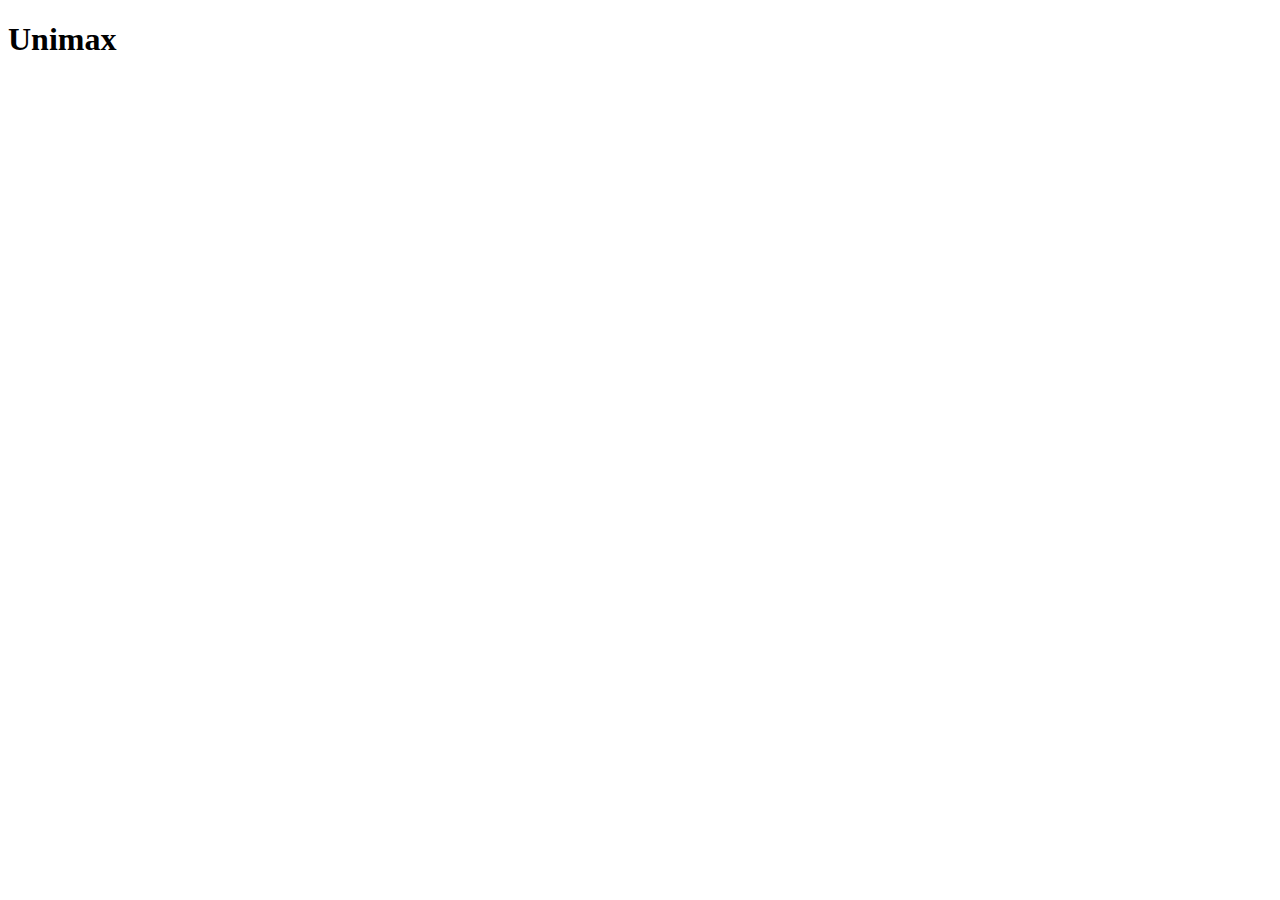
==== index.html @ d5f66c18 "測試建立" ====
<!DOCTYPE html>
<html lang="zh-TW">
<head>
	<meta charset="UTF-8">
	<meta http-equiv="X-UA-Compatible" content="IE=edge">
	<meta name="viewport" content="width=device-width, initial-scale=1.0, user-scalable=no">
	<meta name="description" content="網頁描述內容">
	<meta name="keywords" content="網頁關鍵字內容">
	<title>Unimax</title>

	<meta property="og:type" content="website">
	<meta property="og:title" content="">
	<meta property="og:description" content="">
	<meta property="og:image" content="">
	<meta property="og:url" content="">

</head>
<body>
	<h1>Unimax</h1>
</body>
</html>
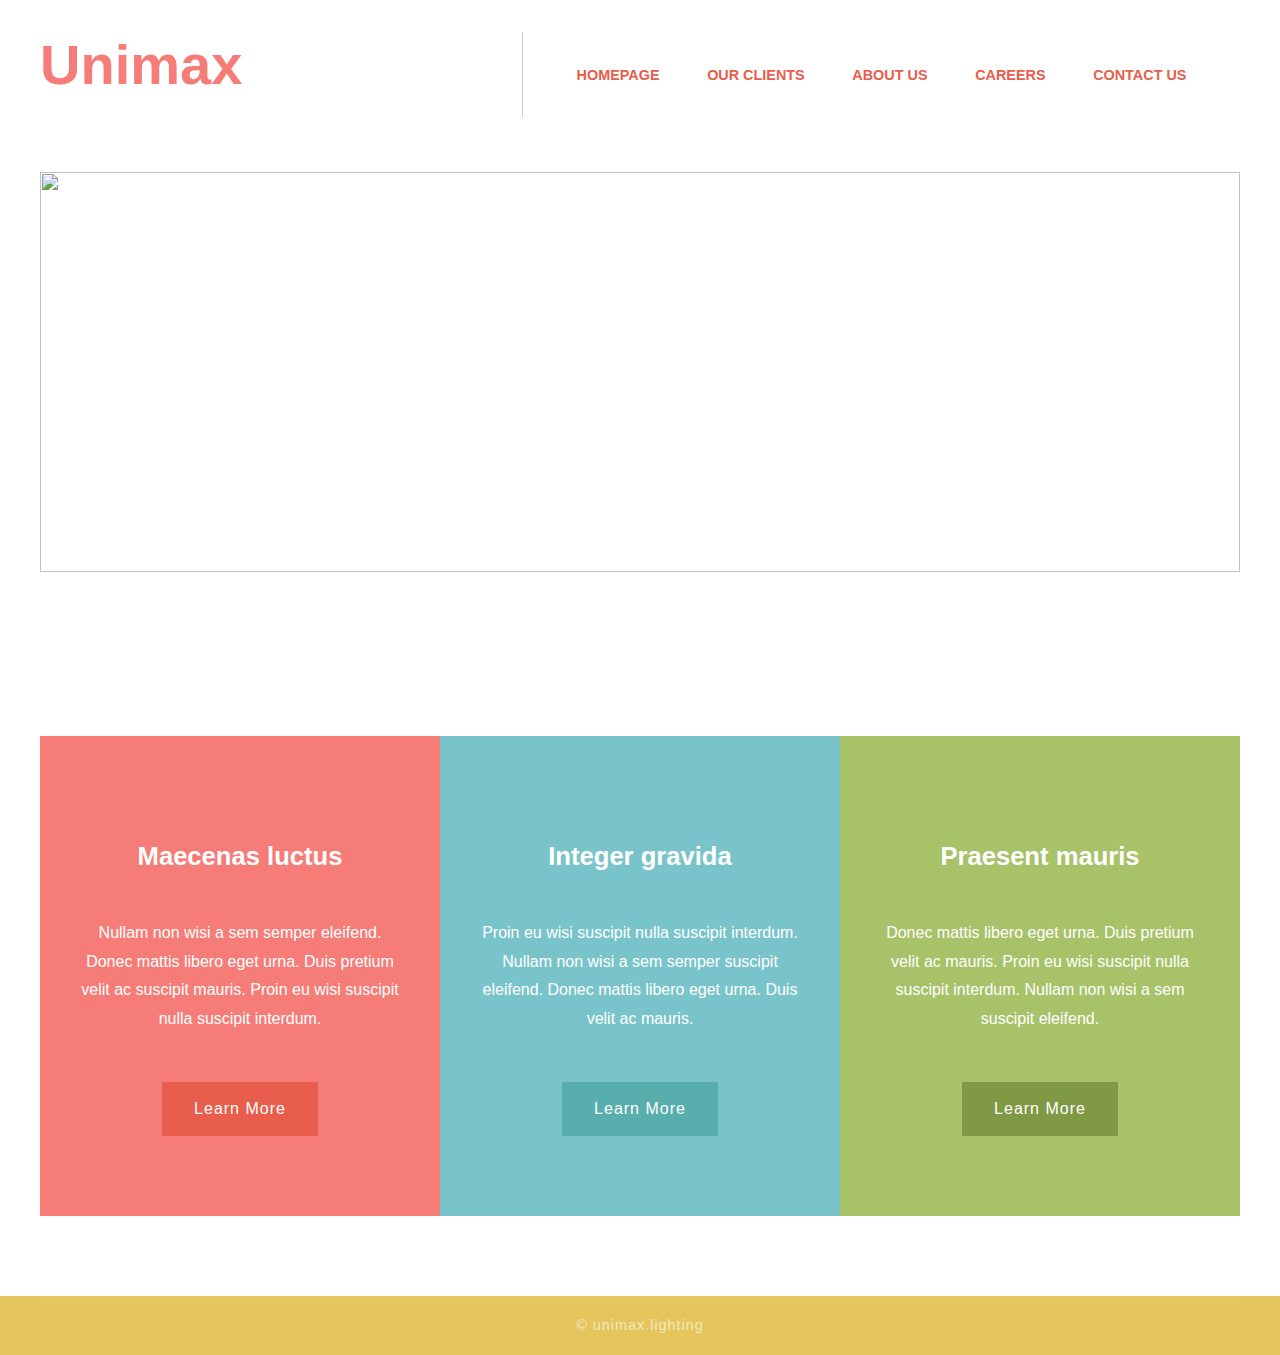
==== commit 9ab8bfd5: "Add files via upload" ====
--- a/index.html
+++ b/index.html
@@ -1,21 +1,63 @@
-<!DOCTYPE html>
-<html lang="zh-TW">
-<head>
-	<meta charset="UTF-8">
-	<meta http-equiv="X-UA-Compatible" content="IE=edge">
-	<meta name="viewport" content="width=device-width, initial-scale=1.0, user-scalable=no">
-	<meta name="description" content="網頁描述內容">
-	<meta name="keywords" content="網頁關鍵字內容">
-	<title>Unimax</title>
-
-	<meta property="og:type" content="website">
-	<meta property="og:title" content="">
-	<meta property="og:description" content="">
-	<meta property="og:image" content="">
-	<meta property="og:url" content="">
-
-</head>
-<body>
-	<h1>Unimax</h1>
-</body>
-</html>+<!DOCTYPE html>
+<html>
+<head>
+	<meta charset="UTF-8">
+	<meta http-equiv="X-UA-Compatible" content="IE=edge">
+	<meta name="viewport" content="width=device-width, initial-scale=1.0, user-scalable=no">
+	<meta name="description" content="提供最好的燈泡">
+	<meta name="keywords" content="Unimax, 美克斯, LED, 省電燈泡, 環保">
+	<title>Unimax</title>
+	<link rel="stylesheet" type="text/css" href="default.css">
+</head>
+<body>
+<div id="header-wrapper">
+	<div id="header" class="container">
+		<div id="logo">
+			<h1><a href="#">Unimax</a></h1>
+		</div>
+		<div id="menu">
+			<ul>
+				<!--  class="current_page_item" -->
+				<li><a href="#" accesskey="1" title="">Homepage</a></li>
+				<li><a href="#" accesskey="2" title="">Our Clients</a></li>
+				<li><a href="#" accesskey="3" title="">About Us</a></li>
+				<li><a href="#" accesskey="4" title="">Careers</a></li>
+				<li><a href="#" accesskey="5" title="">Contact Us</a></li>
+			</ul>
+		</div>
+	</div>
+	<div id="banner" class="container"><img src="images/banner.jpg" width="1200" height="400" alt="" /></div>
+</div>
+
+<div class="wrapper">
+	<div id="three-column" class="container">
+		<div id="tbox1">
+			<div class="title">
+				<h2>Maecenas luctus</h2>
+			</div>
+			<p>Nullam non wisi a sem semper eleifend. Donec mattis libero eget urna. Duis pretium velit ac suscipit mauris. Proin eu wisi suscipit nulla suscipit interdum.</p>
+			<a href="#" class="button">Learn More</a>
+		</div>
+		<div id="tbox2">
+			<div class="title">
+				<h2>Integer gravida</h2>
+			</div>
+			<p>Proin eu wisi suscipit nulla suscipit interdum. Nullam non wisi a sem semper suscipit eleifend. Donec mattis libero eget urna. Duis  velit ac mauris.</p>
+			<a href="#" class="button">Learn More</a>
+		</div>
+		<div id="tbox3">
+			<div class="title">
+				<h2>Praesent mauris</h2>
+			</div>
+			<p>Donec mattis libero eget urna. Duis pretium velit ac mauris. Proin eu wisi suscipit nulla suscipit interdum. Nullam non wisi a sem suscipit  eleifend.</p>
+			<a href="#" class="button">Learn More</a>
+		</div>
+	</div>
+</div>
+
+<div id="copyright" class="container">
+	<p>&copy; unimax.lighting</p>
+
+</div>
+</body>
+</html>
--- a/default.css
+++ b/default.css
@@ -0,0 +1,818 @@
+	html, body
+	{
+		height: 100%;
+	}
+
+	body
+	{
+		margin: 0px;
+		padding: 0px;
+		background: #E4C65D;
+		font-family: 'Questrial', sans-serif;
+		font-size: 12pt;
+		color: rgba(0,0,0,.6);
+	}
+
+
+	h1, h2, h3
+	{
+		margin: 0;
+		padding: 0;
+		color: #404040;
+	}
+
+	p, ol, ul
+	{
+		margin-top: 0;
+	}
+
+	ol, ul
+	{
+		padding: 0;
+		list-style: none;
+	}
+
+	p
+	{
+		line-height: 180%;
+	}
+
+	strong
+	{
+	}
+
+	a
+	{
+		color: #E85D4B;
+	}
+
+	a:hover
+	{
+		text-decoration: none;
+	}
+
+
+	.container
+	{
+		margin: 0px auto;
+		width: 1200px;
+	}
+
+
+/*********************************************************************************/
+/* Form Style                                                                    */
+/*********************************************************************************/
+
+		form
+		{
+		}
+
+			form label
+			{
+				display: block;
+				text-align: left;
+				margin-bottom: 0.5em;
+			}
+
+			form .submit
+			{
+				margin-top: 2em;
+				line-height: 1.5em;
+				font-size: 1.3em;
+			}
+
+			form input.text,
+			form select,
+			form textarea
+			{
+				position: relative;
+				-webkit-appearance: none;
+				display: block;
+				border: 0;
+				background: #fff;
+				background: rgba(255,255,255,0.75);
+				width: 100%;
+				border-radius: 0.50em;
+				margin: 1em 0em;
+				padding: 1.50em 1em;
+				box-shadow: inset 0 0.1em 0.1em 0 rgba(0,0,0,0.05);
+				border: solid 1px rgba(0,0,0,0.15);
+				-moz-transition: all 0.35s ease-in-out;
+				-webkit-transition: all 0.35s ease-in-out;
+				-o-transition: all 0.35s ease-in-out;
+				-ms-transition: all 0.35s ease-in-out;
+				transition: all 0.35s ease-in-out;
+				font-size: 1em;
+				outline: none;
+			}
+
+				form input.text:hover,
+				form select:hover,
+				form textarea:hover
+				{
+				}
+
+				form input.text:focus,
+				form select:focus,
+				form textarea:focus
+				{
+					box-shadow: 0 0 2px 1px #E0E0E0;
+					background: #fff;
+				}
+
+				form textarea
+				{
+					min-height: 12em;
+				}
+
+				form .formerize-placeholder
+				{
+					color: #555 !important;
+				}
+
+				form ::-webkit-input-placeholder
+				{
+					color: #555 !important;
+				}
+
+				form :-moz-placeholder
+				{
+					color: #555 !important;
+				}
+
+				form ::-moz-placeholder
+				{
+					color: #555 !important;
+				}
+
+				form :-ms-input-placeholder
+				{
+					color: #555 !important;
+				}
+
+				form ::-moz-focus-inner
+				{
+					border: 0;
+				}
+
+
+/*********************************************************************************/
+/* Image Style                                                                   */
+/*********************************************************************************/
+
+	.image
+	{
+		display: inline-block;
+		border: 1px solid rgba(0,0,0,.1);
+	}
+
+	.image img
+	{
+		display: block;
+		width: 100%;
+	}
+
+	.image-full
+	{
+		display: block;
+		width: 100%;
+		margin: 0 0 3em 0;
+	}
+
+	.image-left
+	{
+		float: left;
+		margin: 0 2em 2em 0;
+	}
+
+	.image-centered
+	{
+		display: block;
+		margin: 0 0 2em 0;
+	}
+
+	.image-centered img
+	{
+		margin: 0 auto;
+		width: auto;
+	}
+
+/*********************************************************************************/
+/* List Styles                                                                   */
+/*********************************************************************************/
+
+	ul.style1
+	{
+	}
+
+
+/*********************************************************************************/
+/* Social Icon Styles                                                            */
+/*********************************************************************************/
+
+	ul.contact
+	{
+		margin: 0;
+		padding: 2em 0em 0em 0em;
+		list-style: none;
+	}
+
+	ul.contact li
+	{
+		display: inline-block;
+		padding: 0em 0.10em;
+		font-size: 1em;
+	}
+
+	ul.contact li span
+	{
+		display: none;
+		margin: 0;
+		padding: 0;
+	}
+
+	ul.contact li a
+	{
+		color: #FFF;
+	}
+
+	ul.contact li a:before
+	{
+		display: inline-block;
+		background: #E2AD1C;
+		width: 40px;
+		height: 40px;
+		line-height: 40px;
+		text-align: center;
+		color: #FFFFFF;
+	}
+
+
+/*********************************************************************************/
+/* Button Style                                                                  */
+/*********************************************************************************/
+
+	.button
+	{
+		display: inline-block;
+		margin-top: 2em;
+		padding: 0.8em 2em;
+		background: #E85D4B;
+		line-height: 1.8em;
+		letter-spacing: 1px;
+		text-decoration: none;
+		font-size: 1em;
+		color: #FFF;
+	}
+
+	.button:before
+	{
+		display: inline-block;
+		background: #8DCB89;
+		margin-right: 1em;
+		width: 40px;
+		height: 40px;
+		line-height: 40px;
+		border-radius: 20px;
+		text-align: center;
+		color: #272925;
+	}
+
+	.button-small
+	{
+	}
+
+/*********************************************************************************/
+/* Heading Titles                                                                */
+/*********************************************************************************/
+
+	.title
+	{
+		margin-bottom: 3em;
+	}
+
+	.title h2
+	{
+		font-size: 2.8em;
+	}
+
+	.title .byline
+	{
+		font-size: 1.1em;
+		color: #6F6F6F;
+	}
+
+/*********************************************************************************/
+/* Header                                                                        */
+/*********************************************************************************/
+
+	#header-wrapper
+	{
+		overflow: hidden;
+		padding: 2em 0em;
+		background: #FFF;
+	}
+
+	#header
+	{
+		position: relative;
+	}
+
+/*********************************************************************************/
+/* Logo                                                                          */
+/*********************************************************************************/
+
+	#logo
+	{
+	}
+
+	#logo h1
+	{
+		display: inline-block;
+		margin-bottom: 0.20em;
+		font-size: 3.5em;
+	}
+
+	#logo a
+	{
+		text-decoration: none;
+		color: #F67C78;
+	}
+
+	#logo span
+	{
+		padding-right: 0.5em;
+		text-transform: uppercase;
+		font-size: 0.90em;
+		color: #F67C78;
+}
+
+	#logo span a
+	{
+		color: #F67C78;
+	}
+
+
+
+/*********************************************************************************/
+/* Menu                                                                          */
+/*********************************************************************************/
+
+	#menu
+	{
+		position: absolute;
+		right: 0;
+		top: 0;
+		border-left: 1px solid rgba(0,0,0,.2);
+	}
+
+	#menu ul
+	{
+		display: inline-block;
+		padding: 1em 2em 0em 2em;
+		text-align: center;
+	}
+
+	#menu li
+	{
+		display: inline-block;
+	}
+
+	#menu li a, #menu li span
+	{
+		display: inline-block;
+		padding: 1.3em 1.5em;
+		text-decoration: none;
+		font-size: 0.90em;
+		font-weight: 600;
+		text-transform: uppercase;
+		outline: 0;
+	}
+
+	#menu li:hover a, #menu li.active a, #menu li.active span
+	{
+	}
+
+	#menu .current_page_item a
+	{
+		background: #F67C78;
+		color: #FFF;
+	}
+
+
+/*********************************************************************************/
+/* Banner                                                                        */
+/*********************************************************************************/
+
+	#banner
+	{
+		padding: 4em 0em 3em 0em;
+	}
+
+/*********************************************************************************/
+/* Wrapper                                                                       */
+/*********************************************************************************/
+
+
+	.wrapper
+	{
+		overflow: hidden;
+		padding: 5em 0em 5em 0em;
+		background: #FFF;
+	}
+
+	#wrapper1
+	{
+		background: #FFF;
+	}
+
+	#wrapper2
+	{
+		overflow: hidden;
+		background: #F3F3F3;
+		padding: 5em 0em;
+	}
+
+/*********************************************************************************/
+/* Welcome                                                                       */
+/*********************************************************************************/
+
+	#welcome
+	{
+		overflow: hidden;
+		width: 1000px;
+		padding: 8em 100px 0em 100px;
+		text-align: center;
+		color: rgba(0,0,0,0.6);
+	}
+
+	#welcome .content
+	{
+		padding: 0em 8em;
+	}
+
+	#welcome .title h2
+	{
+		color: rgba(0,0,0,0.8);
+	}
+
+	#welcome a,
+	#welcome strong
+	{
+		color: rgba(0,0,0,0.8);
+	}
+
+/*********************************************************************************/
+/* Page                                                                          */
+/*********************************************************************************/
+
+	#page-wrapper
+	{
+		overflow: hidden;
+		background: #F3F3F3;
+		padding: 5em 0em;
+	}
+
+	#page
+	{
+	}
+
+	#page .title h2
+	{
+		font-size: 1.60em;
+	}
+
+
+/*********************************************************************************/
+/* Content                                                                       */
+/*********************************************************************************/
+
+	#content
+	{
+		float: left;
+		width: 700px;
+		padding-right: 100px;
+		border-right: 1px solid rgba(0,0,0,.1);
+	}
+
+/*********************************************************************************/
+/* Sidebar                                                                       */
+/*********************************************************************************/
+
+	#sidebar
+	{
+		float: right;
+		width: 350px;
+	}
+
+	#sidebar h3
+	{
+		padding-bottom: .50em;
+		font-weight: 300;
+	}
+
+	#sidebar .section
+	{
+		margin-top: 3em;
+	}
+
+/*********************************************************************************/
+/* Footer                                                                        */
+/*********************************************************************************/
+
+	#footer
+	{
+		text-align: center;
+	}
+
+
+	#footer .title span
+	{
+		color: rgba(255,255,255,0.4);
+	}
+
+/*********************************************************************************/
+/* Copyright                                                                     */
+/*********************************************************************************/
+
+	#copyright
+	{
+		overflow: hidden;
+		padding: 1em 0em;
+		border-top: 1px solid rgba(255,255,255,0.08);
+		text-align: center;
+	}
+
+	#copyright p
+	{
+		margin: 0;
+		letter-spacing: 1px;
+		font-size: 0.90em;
+		color: rgba(255,255,255,0.6);
+	}
+
+	#copyright a
+	{
+		text-decoration: none;
+		color: rgba(255,255,255,0.8);
+	}
+
+/*********************************************************************************/
+/* Newsletter                                                                    */
+/*********************************************************************************/
+
+	#newsletter
+	{
+		overflow: hidden;
+		padding: 8em 0em;
+		background: #EDEDED;
+		text-align: center;
+	}
+
+	#newsletter .title h2
+	{
+		color: rgba(0,0,0,0.8);
+	}
+
+	#newsletter .content
+	{
+		width: 600px;
+		margin: 0px auto;
+	}
+
+/*********************************************************************************/
+/* Portfolio                                                                     */
+/*********************************************************************************/
+
+	#portfolio
+	{
+	}
+
+	#portfolio .box
+	{
+		text-align: center;
+		color: rgba(0,0,0,0.5);
+	}
+
+	#portfolio h3
+	{
+		display: block;
+		padding-bottom: 1em;
+		font-size: 1em;
+		color: rgba(0,0,0,0.6);
+	}
+
+	#portfolio .title
+	{
+		text-align: center;
+	}
+
+	#portfolio .title h2
+	{
+		color: rgba(0,0,0,0.8);
+	}
+
+	.column1,
+	.column2,
+	.column3,
+	.column4
+	{
+		width: 282px;
+	}
+
+	.column1,
+	.column2,
+	.column3
+	{
+		float: left;
+		margin-right: 24px;
+	}
+
+	.column4
+	{
+		float: right;
+	}
+
+/*********************************************************************************/
+/* Three Columns                                                                 */
+/*********************************************************************************/
+
+	#three-column
+	{
+		overflow: hidden;
+		text-align: center;
+		color: #FFF;
+	}
+
+	#three-column h2
+	{
+		margin: 1em 0em;
+		font-size: 1.5em;
+		font-weight: 700;
+	}
+
+	#three-column .icon
+	{
+		position: relative;
+		display: block;
+		margin: 0px auto 0.80em auto;
+		background: none;
+		line-height: 150px;
+		font-size: 4em;
+		width: 150px;
+		height: 150px;
+		border-radius: 100px;
+		border: 6px solid #67128F;
+		text-align: center;
+		color: #FFF;
+
+	}
+
+	#three-column #tbox1,
+	#three-column #tbox2,
+	#three-column #tbox3
+	{
+		float: left;
+		width: 320px;
+		padding: 80px 40px 80px 40px;
+	}
+
+	#three-column #tbox1
+	{
+		background: #F67C78;
+	}
+
+	#three-column #tbox1 .button
+	{
+		background: #E85D4B;
+	}
+
+	#three-column #tbox2
+	{
+		background: #79C4CA;
+	}
+
+	#three-column #tbox2 .button
+	{
+		background: #57AEAD;
+	}
+
+	#three-column #tbox3
+	{
+		background: #A8C269;
+	}
+
+	#three-column #tbox3 .button
+	{
+		background: #809944;
+	}
+
+	#three-column .title
+	{
+		text-align: center;
+	}
+
+	#three-column .title h2
+	{
+		font-size: 1.60em;
+		color: #FFF;
+	}
+
+	#three-column .title .byline
+	{
+		padding-top: 0.50em;
+		font-size: 0.90em;
+		color: #858585;
+	}
+
+	#three-column .arrow-down
+	{
+		border-top-color: #292929;
+	}
+
+
+	ul.tools
+	{
+		margin: 0;
+		padding: 0em 0em 0em 0em;
+		list-style: none;
+	}
+
+	ul.tools li
+	{
+		display: inline-block;
+		padding: 0em .2em;
+		font-size: 4em;
+	}
+
+	ul.tools li span
+	{
+		display: none;
+		margin: 0;
+		padding: 0;
+	}
+
+	ul.tools li a
+	{
+		color: #FFF;
+	}
+
+	ul.tools li a:before
+	{
+		display: inline-block;
+		background: #1ABC9C;
+		width: 120px;
+		height: 120px;
+		border-radius: 50%;
+		line-height: 120px;
+		text-align: center;
+		color: #FFFFFF;
+	}
+
+		ul.default
+		{
+			list-style: none;
+			margin: 0;
+			padding: 0;
+		}
+
+			ul.default li
+			{
+				display: block;
+				padding-top: 0.60em;
+			}
+
+				ul.default li:first-child
+				{
+					padding-top: 0;
+				}
+
+			ul.default a
+			{
+				text-decoration: none;
+				color: #888787;
+			}
+
+				ul.default a:hover
+				{
+					text-decoration: underline;
+				}
+
+	#two-column
+	{
+		padding-top: 3em;
+	}
+
+	#two-column .box1
+	{
+		float: left;
+		width: 320px;
+		border-right: 1px solid rgba(0,0,0,.1);
+	}
+
+	#two-column .box2
+	{
+		float: right;
+		width: 300px;
+	}
+
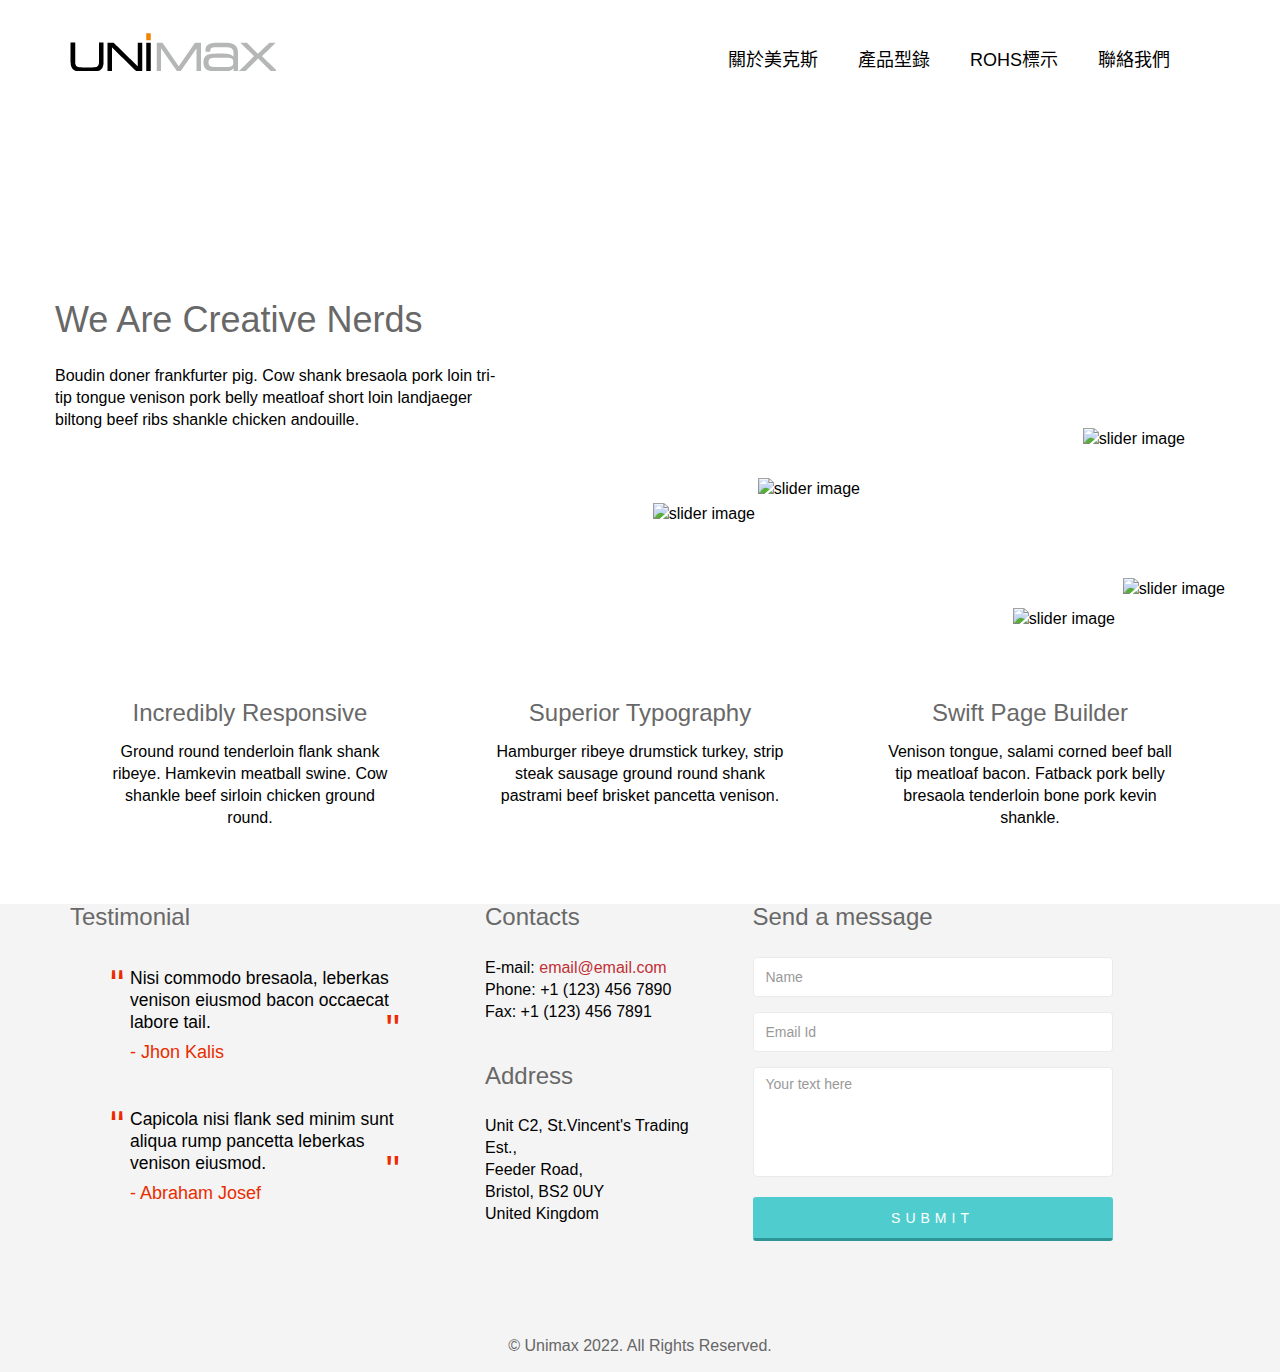
==== commit 3e9cca6b: "feat: rohs, copyright" ====
--- a/index.html
+++ b/index.html
@@ -1,63 +1,227 @@
 <!DOCTYPE html>
-<html>
+<html lang="zh-TW">
 <head>
 	<meta charset="UTF-8">
 	<meta http-equiv="X-UA-Compatible" content="IE=edge">
 	<meta name="viewport" content="width=device-width, initial-scale=1.0, user-scalable=no">
-	<meta name="description" content="提供最好的燈泡">
-	<meta name="keywords" content="Unimax, 美克斯, LED, 省電燈泡, 環保">
-	<title>Unimax</title>
-	<link rel="stylesheet" type="text/css" href="default.css">
-</head>
+	<meta name="description" content="提供最優秀的LED相關商品">
+	<meta name="keywords" content="unimax, 美克斯, LED, 燈泡, 檯燈">
+	<title>Unimax 美克斯</title>
+	<meta property="og:type" content="website">
+	<meta property="og:title" content="Unimax 美克斯">
+	<meta property="og:description" content="提供最優秀的LED相關商品">
+	<meta property="og:image" content="http://unimax.lighting/images/fb.jpg">
+	<meta property="og:url" content="http://unimax.lighting/">
+
+	<link href="https://maxcdn.bootstrapcdn.com/bootstrap/3.3.7/css/bootstrap.min.css" rel="stylesheet">
+	<link href="css/animate.min.css" rel="stylesheet">
+	<link href="css/main.css" rel="stylesheet">
+	<link href="css/responsive.css" rel="stylesheet">
+
+	<!--[if lt IE 9]>
+		<script src="js/html5shiv.js"></script>
+		<script src="js/respond.min.js"></script>
+	<![endif]-->
+	<link rel="shortcut icon" href="images/ico/favicon.ico">
+	<link rel="apple-touch-icon-precomposed" sizes="72x72" href="images/ico/apple-touch-icon-72-precomposed.png">
+	<link rel="apple-touch-icon-precomposed" href="images/ico/apple-touch-icon-57-precomposed.png">
+</head><!--/head-->
+
 <body>
-<div id="header-wrapper">
-	<div id="header" class="container">
-		<div id="logo">
-			<h1><a href="#">Unimax</a></h1>
-		</div>
-		<div id="menu">
-			<ul>
-				<!--  class="current_page_item" -->
-				<li><a href="#" accesskey="1" title="">Homepage</a></li>
-				<li><a href="#" accesskey="2" title="">Our Clients</a></li>
-				<li><a href="#" accesskey="3" title="">About Us</a></li>
-				<li><a href="#" accesskey="4" title="">Careers</a></li>
-				<li><a href="#" accesskey="5" title="">Contact Us</a></li>
-			</ul>
-		</div>
-	</div>
-	<div id="banner" class="container"><img src="images/banner.jpg" width="1200" height="400" alt="" /></div>
-</div>
-
-<div class="wrapper">
-	<div id="three-column" class="container">
-		<div id="tbox1">
-			<div class="title">
-				<h2>Maecenas luctus</h2>
-			</div>
-			<p>Nullam non wisi a sem semper eleifend. Donec mattis libero eget urna. Duis pretium velit ac suscipit mauris. Proin eu wisi suscipit nulla suscipit interdum.</p>
-			<a href="#" class="button">Learn More</a>
-		</div>
-		<div id="tbox2">
-			<div class="title">
-				<h2>Integer gravida</h2>
-			</div>
-			<p>Proin eu wisi suscipit nulla suscipit interdum. Nullam non wisi a sem semper suscipit eleifend. Donec mattis libero eget urna. Duis  velit ac mauris.</p>
-			<a href="#" class="button">Learn More</a>
-		</div>
-		<div id="tbox3">
-			<div class="title">
-				<h2>Praesent mauris</h2>
-			</div>
-			<p>Donec mattis libero eget urna. Duis pretium velit ac mauris. Proin eu wisi suscipit nulla suscipit interdum. Nullam non wisi a sem suscipit  eleifend.</p>
-			<a href="#" class="button">Learn More</a>
-		</div>
-	</div>
-</div>
-
-<div id="copyright" class="container">
-	<p>&copy; unimax.lighting</p>
-
-</div>
+	<header id="header">
+		<div class="navbar navbar-inverse" role="banner">
+			<div class="container">
+				<div class="navbar-header">
+					<button type="button" class="navbar-toggle" data-toggle="collapse" data-target=".navbar-collapse">
+						<span class="sr-only">Toggle navigation</span>
+						<span class="icon-bar"></span>
+						<span class="icon-bar"></span>
+						<span class="icon-bar"></span>
+					</button>
+
+					<a class="navbar-brand" href="index.html">
+						<h1><img src="images/logo.png" alt="logo"></h1>
+					</a>
+
+				</div>
+				<div class="collapse navbar-collapse">
+					<ul class="nav navbar-nav navbar-right">
+						<li class="dropdown"><a href="about.html">關於美克斯</a></li>
+						<li class="dropdown"><a href="product.html">產品型錄</a></li>
+						<li class="dropdown"><a href="rohs.html">RoHS標示</a></li>
+						<li><a href="contact.html">聯絡我們</a></li>
+					</ul>
+				</div>
+			</div>
+		</div>
+	</header>
+	<!--/#header-->
+
+	<section id="home-slider">
+		<div class="container">
+			<div class="row">
+				<div class="main-slider">
+					<div class="slide-text">
+						<h1>We Are Creative Nerds</h1>
+						<p>Boudin doner frankfurter pig. Cow shank bresaola pork loin tri-tip tongue venison pork belly meatloaf short loin landjaeger biltong beef ribs shankle chicken andouille.</p>
+					</div>
+					<img src="images/home/slider/hill.png" class="slider-hill" alt="slider image">
+					<img src="images/home/slider/house.png" class="slider-house" alt="slider image">
+					<img src="images/home/slider/sun.png" class="slider-sun" alt="slider image">
+					<img src="images/home/slider/birds1.png" class="slider-birds1" alt="slider image">
+					<img src="images/home/slider/birds2.png" class="slider-birds2" alt="slider image">
+				</div>
+			</div>
+		</div>
+	</section>
+	<!--/#home-slider-->
+
+	<section id="services">
+		<div class="container">
+			<div class="row">
+				<div class="col-sm-4 text-center padding wow fadeIn" data-wow-duration="1000ms" data-wow-delay="300ms">
+					<div class="single-service">
+						<div class="wow scaleIn" data-wow-duration="500ms" data-wow-delay="300ms">
+							<img src="images/home/icon1.png" alt="">
+						</div>
+						<h2>Incredibly Responsive</h2>
+						<p>Ground round tenderloin flank shank ribeye. Hamkevin meatball swine. Cow shankle beef sirloin chicken ground round.</p>
+					</div>
+				</div>
+				<div class="col-sm-4 text-center padding wow fadeIn" data-wow-duration="1000ms" data-wow-delay="600ms">
+					<div class="single-service">
+						<div class="wow scaleIn" data-wow-duration="500ms" data-wow-delay="600ms">
+							<img src="images/home/icon2.png" alt="">
+						</div>
+						<h2>Superior Typography</h2>
+						<p>Hamburger ribeye drumstick turkey, strip steak sausage ground round shank pastrami beef brisket pancetta venison.</p>
+					</div>
+				</div>
+				<div class="col-sm-4 text-center padding wow fadeIn" data-wow-duration="1000ms" data-wow-delay="900ms">
+					<div class="single-service">
+						<div class="wow scaleIn" data-wow-duration="500ms" data-wow-delay="900ms">
+							<img src="images/home/icon3.png" alt="">
+						</div>
+						<h2>Swift Page Builder</h2>
+						<p>Venison tongue, salami corned beef ball tip meatloaf bacon. Fatback pork belly bresaola tenderloin bone pork kevin shankle.</p>
+					</div>
+				</div>
+			</div>
+		</div>
+	</section>
+	<!--/#services-->
+
+	<!-- <section id="features">
+		<div class="container">
+			<div class="row">
+				<div class="single-features">
+					<div class="col-sm-5 wow fadeInLeft" data-wow-duration="500ms" data-wow-delay="300ms">
+						<img src="images/home/image1.png" class="img-responsive" alt="">
+					</div>
+					<div class="col-sm-6 wow fadeInRight" data-wow-duration="500ms" data-wow-delay="300ms">
+						<h2>Experienced and Enthusiastic</h2>
+						<P>Pork belly leberkas cow short ribs capicola pork loin. Doner fatback frankfurter jerky meatball pastrami bacon tail sausage. Turkey fatback ball tip, tri-tip tenderloin drumstick salami strip steak.</P>
+					</div>
+				</div>
+				<div class="single-features">
+					<div class="col-sm-6 col-sm-offset-1 align-right wow fadeInLeft" data-wow-duration="500ms" data-wow-delay="300ms">
+						<h2>Built for the Responsive Web</h2>
+						<P>Mollit eiusmod id chuck turducken laboris meatloaf pork loin tenderloin swine. Pancetta excepteur fugiat strip steak tri-tip. Swine salami eiusmod sint, ex id venison non. Fugiat ea jowl cillum meatloaf.</P>
+					</div>
+					<div class="col-sm-5 wow fadeInRight" data-wow-duration="500ms" data-wow-delay="300ms">
+						<img src="images/home/image2.png" class="img-responsive" alt="">
+					</div>
+				</div>
+				<div class="single-features">
+					<div class="col-sm-5 wow fadeInLeft" data-wow-duration="500ms" data-wow-delay="300ms">
+						<img src="images/home/image3.png" class="img-responsive" alt="">
+					</div>
+					<div class="col-sm-6 wow fadeInRight" data-wow-duration="500ms" data-wow-delay="300ms">
+						<h2>Experienced and Enthusiastic</h2>
+						<P>Ut officia cupidatat anim excepteur fugiat cillum ea occaecat rump pork chop tempor. Ut tenderloin veniam commodo. Shankle aliquip short ribs, chicken eiusmod exercitation shank landjaeger spare ribs corned beef.</P>
+					</div>
+				</div>
+			</div>
+		</div>
+	</section> -->
+	 <!--/#features-->
+
+	<footer id="footer">
+		<div class="container">
+			<div class="row">
+				<div class="col-md-4 col-sm-6">
+					<div class="testimonial bottom">
+						<h2>Testimonial</h2>
+						<div class="media">
+							<div class="pull-left">
+								<a href="#"><img src="images/home/profile1.png" alt=""></a>
+							</div>
+							<div class="media-body">
+								<blockquote>Nisi commodo bresaola, leberkas venison eiusmod bacon occaecat labore tail.</blockquote>
+								<h3><a href="#">- Jhon Kalis</a></h3>
+							</div>
+						 </div>
+						<div class="media">
+							<div class="pull-left">
+								<a href="#"><img src="images/home/profile2.png" alt=""></a>
+							</div>
+							<div class="media-body">
+								<blockquote>Capicola nisi flank sed minim sunt aliqua rump pancetta leberkas venison eiusmod.</blockquote>
+								<h3><a href="">- Abraham Josef</a></h3>
+							</div>
+						</div>
+					</div>
+				</div>
+				<div class="col-md-3 col-sm-6">
+					<div class="contact-info bottom">
+						<h2>Contacts</h2>
+						<address>
+						E-mail: <a href="mailto:someone@example.com">email@email.com</a> <br>
+						Phone: +1 (123) 456 7890 <br>
+						Fax: +1 (123) 456 7891 <br>
+						</address>
+
+						<h2>Address</h2>
+						<address>
+						Unit C2, St.Vincent's Trading Est., <br>
+						Feeder Road, <br>
+						Bristol, BS2 0UY <br>
+						United Kingdom <br>
+						</address>
+					</div>
+				</div>
+				<div class="col-md-4 col-sm-12">
+					<div class="contact-form bottom">
+						<h2>Send a message</h2>
+						<form id="main-contact-form" name="contact-form" method="post" action="sendemail.php">
+							<div class="form-group">
+								<input type="text" name="name" class="form-control" required="required" placeholder="Name">
+							</div>
+							<div class="form-group">
+								<input type="email" name="email" class="form-control" required="required" placeholder="Email Id">
+							</div>
+							<div class="form-group">
+								<textarea name="message" id="message" required="required" class="form-control" rows="8" placeholder="Your text here"></textarea>
+							</div>
+							<div class="form-group">
+								<input type="submit" name="submit" class="btn btn-submit" value="Submit">
+							</div>
+						</form>
+					</div>
+				</div>
+				<div class="col-sm-12">
+					<div class="copyright-text text-center">
+						<p>&copy; Unimax 2022. All Rights Reserved.</p>
+					</div>
+				</div>
+			</div>
+		</div>
+	</footer>
+	<!--/#footer-->
+
+	<script src="https://ajax.googleapis.com/ajax/libs/jquery/2.2.4/jquery.min.js"></script>
+	<script type="text/javascript" src="https://maxcdn.bootstrapcdn.com/bootstrap/3.3.7/js/bootstrap.min.js"></script>
+	<script type="text/javascript" src="js/wow.min.js"></script>
+	<script type="text/javascript" src="js/main.js"></script>
 </body>
 </html>
--- a/css/main.css
+++ b/css/main.css
@@ -0,0 +1,2678 @@
+/*
+Theme Name: Triangle
+Theme Uri: http://designscrazed.org/
+Author: Allie
+Author Uri: http://designscrazed.org/
+Description: Creative Site Template
+	Version: 1.1
+*/
+
+body {
+	background: #fff;
+	font-family: Arial, "微軟正黑體", "Microsoft JhengHei", sans-serif;
+	font-weight: 300;
+	font-size: 16px;
+	line-height: 22px;
+	color: #000;
+}
+
+html {
+	height: 100%;
+}
+
+a {
+	color: #C03035;
+}
+
+a:hover {
+	outline: none;
+	text-decoration: none;
+	color: #4fcccd;
+}
+
+a:focus {
+	outline: none;
+	outline-offset: 0;
+}
+
+a {
+	-webkit-transition: 300ms;
+	-moz-transition: 300ms;
+	-o-transition: 300ms;
+	transition: 300ms;
+}
+
+
+ul {
+	list-style: none;
+}
+
+h1,
+h2,
+h3,
+h4,
+h5,
+h6 {
+	font-weight: 300;
+}
+
+h1 {
+	color: #686868;
+}
+
+h2 {
+	font-size: 24px;
+	color: #686868;
+}
+
+h3 {
+	font-size: 18px;
+}
+
+.overflow {
+	overflow: hidden;
+}
+
+.uppercase {
+	text-transform: uppercase;
+}
+
+.btn-common {
+	font-size: 14px;
+	color: #0099ae;
+	border: 1px solid #0099ae;
+	font-family: 'Open Sans', sans-serif;
+	font-weight: 300;
+	padding: 10px 25px;
+}
+
+#action .col-sm-5 {
+	position: absolute;
+	top: 0;
+	height: 100%;
+	right: 0;
+}
+
+
+.btn-common:hover,
+.btn-common:focus {
+	outline: none;
+	background: none;
+	box-shadow: none;
+	color: #01707f;
+	border-color: #01707f;
+}
+
+.align-right {
+	text-align: right;
+}
+
+.inline {
+	display: inline-block;
+}
+
+.padding {
+	padding: 65px 0;
+}
+
+.padding-bottom {
+	padding-bottom: 65px;
+}
+
+.padding-top {
+	padding-top: 90px;
+}
+
+.padding-right {
+	padding-right: 80px;
+}
+
+.padding-left {
+	padding-left: 80px;
+}
+
+.margin-bottom {
+	margin-bottom: 35px;
+}
+
+.carousel-indicators.visible-xs {
+	height: 20px;
+	margin: 0;
+	padding: 0;
+	position: absolute;
+	top: -35px;
+	width: 100%;
+	left: 0;
+}
+
+.carousel-indicators.visible-xs li {
+	border-color: #D29948;
+	border-width: 2px;
+	height: 12px;
+	margin: 0 5px 0 0;
+	width: 12px;
+}
+
+.carousel-indicators.visible-xs li.active {
+	background: rgba(210, 153, 72, 0.7);
+}
+
+
+
+/*************************
+*******Header******
+**************************/
+
+#header {
+	margin-bottom: 0;
+	padding: 30px 0 60px 0;
+}
+
+#header .navbar-inverse .container {
+	position: relative;
+}
+
+.search {
+	position: absolute;
+	top: 20px;
+	right: 0;
+	z-index: 1;
+}
+
+.search i {
+	color: #00aeef;
+	cursor: pointer;
+	position: absolute;
+	right: 10px;
+	top: 2px;
+}
+
+.field-toggle {
+	position: relative;
+	top: 30px;
+	right: 15px;
+	display: none;
+	height: 50px;
+}
+
+.search-form {
+	padding-left: 10px;
+	height: 40px;
+	font-size: 18px;
+	color: #818285;
+	font-weight: 300;
+	outline: none;
+	border: 1px solid #00aeef;
+	margin-top: 20px;
+	border-radius: 4px;
+}
+
+.social-icons ul li {
+	padding: 0 10px;
+}
+
+.social-icons ul li:last-child {
+	padding-right: 0;
+}
+
+.social-icons ul li a {
+	font-size: 18px;
+	color: #d3d3d3;
+	padding: 0;
+}
+
+.social-icons ul li a:hover .fa-facebook {
+	color: #0884d5;
+}
+
+.social-icons ul li a:hover .fa-twitter {
+	color: #2AA7DC;
+}
+
+.social-icons ul li a:hover .fa-google-plus {
+	color: #A22523;
+}
+
+.social-icons ul li a:hover .fa-dribbble {
+	color: #E94989;
+}
+
+.social-icons ul li a:hover .fa-linkedin {
+	color: #006DC0;
+}
+
+.social-icons ul li a:hover,
+.social-icons ul li a:focus {
+	background: none;
+}
+
+#header .navbar {
+	background: #fff;
+	border: 0;
+	margin-bottom: 0;
+}
+
+#header .navbar-toggle {
+	margin-top: 20px;
+}
+
+#header .navbar-brand {
+	padding: 0;
+	margin-left: 0;
+}
+
+#header .navbar-brand h1 {
+	padding: 0;
+	margin: 0;
+}
+
+#header .navbar-nav.navbar-right>li:last-child {
+	margin-right: 20px;
+}
+
+#header .navbar-nav.navbar-right>li a {
+	color: #000;
+	font-size: 18px;
+	padding: 20px;
+	text-transform: uppercase;
+	font-weight: 300;
+}
+
+
+#header .navbar-inverse .navbar-navli.active>a,
+#header .navbar-inverse .navbar-navli.active>a:focus,
+#header .navbar-nav.navbar-right li>a:hover,
+.navbar-inverse .navbar-nav>.open>a {
+	background-color: inherit;
+	border: 0;
+	color: #00aeef;
+}
+
+#header .navbar-inverse .navbar-navli a:hover {
+	color: #00aeef;
+}
+
+
+
+/*Dropdown menu*/
+
+ul.sub-menu {
+	display: none;
+	list-style: none;
+	padding: 0;
+	margin: 0;
+}
+
+#header .navbar-nav li ul.sub-menu li a {
+	color: #818285;
+	padding: 5px 0;
+	font-size: 13px;
+	display: block;
+	text-transform: capitalize;
+}
+
+#header .navbar-nav li ul.sub-menu li .active {
+	background: #00aeef;
+	color: #fff;
+	position: relative;
+}
+
+#header .navbar-nav li ul.sub-menu li .active i {
+	position: absolute;
+	font-size: 56px;
+	top: -13px;
+	color: #0884d5;
+}
+
+#header .navbar-nav li ul.sub-menu li .active .fa-angle-right {
+	left: -3px;
+}
+
+#header .navbar-nav li ul.sub-menu li .active .fa-angle-left {
+	right: -3px;
+}
+
+#header .navbar-nav li ul.sub-menu li a:hover,
+#header .navbar-nav li ul.sub-menu li a:focus {
+	background: #00aeef;
+	color: #fff;
+}
+
+.fa-angle-down {
+	padding-left: 5px;
+}
+
+.scaleIn {
+	-webkit-animation-name: scaleIn;
+	animation-name: scaleIn;
+}
+
+@-webkit-keyframes scaleIn {
+	0% {
+		opacity: 0;
+		-webkit-transform: scale(0);
+		transform: scale(0);
+	}
+
+	100% {
+		opacity: 1;
+		-webkit-transform: scale(1);
+		transform: scale(1);
+	}
+}
+
+@keyframes scaleIn {
+	0% {
+		opacity: 0;
+		-webkit-transform: scale(0);
+		-ms-transform: scale(0);
+		transform: scale(0);
+	}
+
+	100% {
+		opacity: 1;
+		-webkit-transform: scale(1);
+		-ms-transform: scale(1);
+		transform: scale(1);
+	}
+}
+
+
+
+/*************************
+*******Footer******
+**************************/
+
+#footer {
+	background-color: #F4F4F4;
+}
+
+#footer h1 {
+	margin-bottom: 65px;
+	margin-top: 36px;
+}
+
+#footer .bottom-separator {
+	margin-bottom: 60px;
+}
+
+#message {
+	height: 110px;
+	resize: none;
+}
+
+.bottom>h2 {
+	margin-top: 0;
+	margin-bottom: 26px;
+}
+
+.bottom .media-body h3 {
+	margin-top: 0;
+	padding-left: 25px;
+}
+
+.bottom .media-body h3 a {
+	color: #ea2c00;
+}
+
+.testimonial .media {
+	margin-top: 0;
+	margin-bottom: 25px;
+}
+
+.testimonial .media>.pull-left {
+	margin-right: 25px;
+}
+
+.testimonial .media>.pull-left img {
+	margin-top: 6px;
+}
+
+.testimonial .media .media-body blockquote {
+	padding-left: 25px;
+	padding-right: 30px;
+	position: relative;
+	border-left: 0;
+	margin-bottom: 0;
+}
+
+.testimonial .media .media-body blockquote:before {
+	position: absolute;
+	left: 5px;
+	top: 8px;
+	content: '"';
+	font-size: 40px;
+	color: #ea2c00;
+	font-family: 'Noto Sans', sans-serif;
+	transform: rotate(180deg);
+	-ms-transform: rotate(180deg);
+	/* IE 9 */
+	-webkit-transform: rotate(180deg);
+	/* Opera, Chrome, and Safari */
+	line-height: 0;
+}
+
+.testimonial .media .media-body blockquote:after {
+	position: absolute;
+	right: 30px;
+	bottom: 14px;
+	content: '"';
+	font-size: 40px;
+	color: #ea2c00;
+	font-family: 'Noto Sans', sans-serif;
+	line-height: 0;
+}
+
+.contact-info.bottom {
+	padding-left: 25px;
+}
+
+.bottom>address {
+	line-height: 22px;
+	margin-bottom: 40px;
+}
+
+.form-control {
+	border: 1px solid #eaeaea;
+	font-weight: 300;
+	outline: none;
+	box-shadow: none;
+	height: 40px;
+}
+
+.form-control:hover,
+.form-control:focus {
+	border-color: #4fcccd;
+	outline: none;
+	box-shadow: none;
+}
+
+.btn-submit {
+	width: 100%;
+	background-color: #4fcccd;
+	color: #fff;
+	font-size: 14px;
+	font-weight: 300;
+	letter-spacing: 5px;
+	text-transform: uppercase;
+	border-radius: 3px;
+	margin-top: 5px;
+	border-bottom: 3px solid #2f9697;
+	box-shadow: none;
+	padding: 10px;
+}
+
+.btn-submit:hover,
+.btn-submit:focus {
+	color: #fff;
+	outline: none;
+	box-shadow: none;
+	opacity: .8;
+}
+
+.copyright-text {
+	margin-top: 70px;
+	color: #666;
+	font-size: 16px;
+	padding-bottom: 15px;
+}
+
+.copyright-text a {
+	color: #3e848a;
+}
+
+.copyright-text p {
+	margin-bottom: 0;
+}
+
+
+/*************************
+*******Home Page******
+**************************/
+
+#home-slider {
+	background: url(../images/home/slider-bg.png) 0 100% repeat-x;
+	position: relative;
+}
+
+#home-slider .main-slider {
+	position: relative;
+	height: 450px;
+}
+
+#home-slider .slide-text {
+	position: absolute;
+	top: 50px;
+	left: 0;
+	width: 450px;
+}
+
+.animate-in .slide-text {
+	-webkit-animation: fadeInLeftBig 700ms cubic-bezier(0.190, 1.000, 0.220, 1.000) 200ms both;
+	animation: fadeInLeftBig 700ms cubic-bezier(0.190, 1.000, 0.220, 1.000) 200ms both;
+}
+
+#home-slider .slider-hill {
+	position: absolute;
+	right: 0;
+	bottom: 0;
+}
+
+.animate-in .slider-hill {
+	-webkit-animation: bounceInDown 1000ms ease-in-out 200ms both;
+	animation: bounceInDown 1000ms ease-in-out 200ms both;
+}
+
+#home-slider .slider-house {
+	position: absolute;
+	right: 110px;
+	bottom: -30px;
+}
+
+.animate-in .slider-house {
+	-webkit-animation: bounceInDown 500ms ease-in-out 800ms both;
+	animation: bounceInDown 500ms ease-in-out 800ms both;
+}
+
+#home-slider .slider-sun {
+	position: absolute;
+	right: 365px;
+	bottom: 100px;
+}
+
+.animate-in .slider-sun {
+	-webkit-animation: scaleIn 500ms ease-in-out 1200ms both;
+	animation: scaleIn 500ms ease-in-out 1200ms both;
+}
+
+#home-slider .slider-birds1 {
+	position: absolute;
+	right: 470px;
+	bottom: 75px;
+}
+
+.animate-in .slider-birds1 {
+	-webkit-animation: fadeInLeft 500ms ease-in-out 1200ms both;
+	animation: fadeInLeft 500ms ease-in-out 1200ms both;
+}
+
+#home-slider .slider-birds2 {
+	position: absolute;
+	right: 40px;
+	bottom: 150px;
+}
+
+.animate-in .slider-birds2 {
+	-webkit-animation: fadeInRight 500ms ease-in-out 1200ms both;
+	animation: fadeInRight 500ms ease-in-out 1200ms both;
+}
+
+#home-slider h1 {
+	margin-top: 100px;
+	margin-bottom: 25px;
+}
+
+#home-slider .btn-common {
+	margin-top: 20px;
+}
+
+#home-slider .preloader {
+	position: absolute;
+	left: 0;
+	top: 0;
+	bottom: -30px;
+	right: 0;
+	background: #fafafa;
+	text-align: center;
+}
+
+#home-slider .preloader>i {
+	font-size: 48px;
+	height: 48px;
+	line-height: 48px;
+	color: #00aeef;
+	position: absolute;
+	left: 50%;
+	margin-left: -24px;
+	top: 50%;
+	margin-top: -24px;
+}
+
+#action {
+	background-image: url(../images/home/tour-bg.png);
+	background-color: #fbfafa;
+	background-repeat: repeat-x;
+	height: 157px;
+	background-position: center;
+	display: table;
+	position: static;
+	width: 100%;
+}
+
+.vertical-center {
+	display: table-cell;
+	vertical-align: middle;
+	width: 100%;
+	position: statice;
+}
+
+
+.single-service {
+	overflow: hidden;
+	display: block;
+}
+
+.single-service img {
+	margin-bottom: 35px;
+}
+
+.single-service .fold {
+	margin-bottom: 35px;
+}
+
+.single-service h2 {
+	margin-top: 0;
+	margin-bottom: 15px;
+}
+
+.single-service p {
+	padding: 0 48px;
+}
+
+.action h1 {
+	margin-top: 0;
+}
+
+.action p {
+	font-size: 18px;
+	margin-bottom: 0;
+	font-weight: 300;
+}
+
+.action .btn-common {
+	margin-top: 55px;
+	float: left;
+}
+
+.title {
+	color: #404040;
+	font-weight: 300;
+}
+
+.single-features {
+	overflow: hidden;
+	padding-top: 65px;
+	padding-bottom: 40px;
+}
+
+.single-features .col-sm-6 {
+	margin-top: 50px;
+}
+
+.single-features:last-child {
+	padding-bottom: 95px;
+	padding-top: 0;
+}
+
+.single-features h2 {
+	margin-bottom: 15px;
+}
+
+#clients {
+	padding-bottom: 45px;
+}
+
+.clients {
+	margin-bottom: 45px;
+}
+
+.clients img {
+	display: inline-block;
+}
+
+.clients-logo {
+	overflow: hidden;
+	margin-bottom: 10px;
+}
+
+
+
+
+/*************************
+*******About Us Page******
+**************************/
+
+#action,
+#page-breadcrumb {
+	position: relative;
+}
+
+#page-breadcrumb {
+	background-image: url(../images/home/tour-bg.png);
+	background-color: #fbfafa;
+	background-repeat: repeat-x;
+	height: 130px;
+	background-position: center;
+	display: table;
+	position: static;
+	width: 100%;
+}
+
+#team {
+	padding: 85px 0;
+}
+
+#team-carousel {
+	margin-top: 80px;
+}
+
+#company-information .padding-top {
+	padding-top: 172px;
+}
+
+.single-service img {
+	height: 85px;
+}
+
+.tour-button {
+	background-image: url(../images/home/tour-icon2.png);
+	height: 100%;
+	background-repeat: no-repeat;
+	position: absolute;
+	width: 100%;
+	left: 0;
+	background-position: 151px 4px;
+}
+
+.about-image {
+	padding: 90px 90px 0;
+}
+
+.team-single {
+	position: relative;
+}
+
+.person-thumb {
+	position: relative;
+}
+
+.social-profile {
+	background: none repeat scroll 0 0 rgba(137, 97, 46, 0.8);
+	display: none;
+	position: absolute;
+	text-align: center;
+	top: 0;
+	-webkit-transition: all 0.9s ease;
+	-moz-transition: all 0.9s ease;
+	-ms-transition: all 0.9s ease;
+	-o-transition: all 0.9s ease;
+	transition: all 0.9s ease;
+	transition: all 0.9s ease 0s;
+	width: 100%;
+	height: 100%;
+}
+
+.team-single:hover .social-profile {
+	background: rgba(112, 35, 64, 0.9);
+	display: block;
+	-webkit-animation: fadeInUp 400ms;
+	animation: fadeInUp 400ms;
+	-webkit-transition: all 0.9s ease;
+	-moz-transition: all 0.9s ease;
+	-ms-transition: all 0.9s ease;
+	-o-transition: all 0.9s ease;
+	transition: all 0.9s ease;
+}
+
+.social-profile .nav-pills {
+	display: inline-block;
+	margin-top: -26px;
+	padding: 0;
+	position: relative;
+	top: 50%;
+}
+
+.social-profile .nav-pills li {
+	display: inline-block;
+	margin: 0 5px;
+}
+
+.social-profile .nav-pills li a {
+	color: #fff;
+	border: 1px solid #fff;
+	width: 40px;
+	height: 40px;
+	line-height: 40px;
+	text-align: center;
+	padding: 0;
+	border-radius: 40px;
+	-webkit-transition: all 0.9s ease;
+	transition: all 0.9s ease;
+}
+
+.social-profile .nav-pills li a:hover {
+	color: #702340;
+	border-color: #702340;
+}
+
+.person-info h2 {
+	font-weight: 300;
+	margin-bottom: 5px;
+}
+
+.person-info h3 {
+	font-size: 16px;
+	color: #686868;
+	font-weight: 300;
+	margin-top: 0;
+	margin-bottom: 0;
+}
+
+.team-carousel-control {
+	position: absolute;
+	top: 36%;
+	width: 13px;
+	height: 16px;
+	text-indent: -9999999px;
+	-webkit-transition: none;
+	-moz-transition: none;
+	-ms-transition: none;
+	-o-transition: none;
+	transition: none;
+}
+
+.right.team-carousel-control {
+	right: -50px;
+	background-image: url(../images/aboutus/right.png);
+}
+
+.left.team-carousel-control {
+	left: -50px;
+	background-image: url(../images/aboutus/left.png);
+}
+
+.team-carousel-control:hover {
+	background-position: 0 -18px;
+}
+
+.count h1 {
+	font-size: 60px;
+	color: #00aeef;
+}
+
+.count h3 {
+	font-size: 16px;
+}
+
+.progress .progress-bar.six-sec-ease-in-out {
+	-webkit-transition: width 1s ease-in-out;
+	-moz-transition: width 1s ease-in-out;
+	-ms-transition: width 1s ease-in-out;
+	-o-transition: width 1s ease-in-out;
+	transition: width 1s ease-in-out;
+}
+
+.top-zero {
+	margin-top: 0;
+}
+
+h3.top-zero {
+	font-size: 20px;
+}
+
+#company-information .about-us h2 {
+	margin-bottom: 45px;
+}
+
+.single-skill h3 {
+	font-size: 16px;
+}
+
+.progress {
+	height: 30px;
+	box-shadow: none;
+	-webkit-box-shadow: none;
+}
+
+.progress-bar {
+	line-height: 30px;
+	box-shadow: none;
+	-webkit-box-shadow: none;
+}
+
+.progress-bar.progress-bar-primary {
+	background: #00aeef;
+}
+
+
+
+
+/*************************
+*******Service Page******
+**************************/
+
+#recent-projects {
+	padding: 85px 0;
+}
+
+.recent-projects .team-single {
+	height: 355px;
+}
+
+.recent-projects p.padding-bottom {
+	padding-bottom: 50px;
+}
+
+.choose {
+	padding: 30px 0;
+}
+
+#company-information.choose .padding-top {
+	padding-top: 50px;
+}
+
+#company-information h2 {
+	margin-bottom: 25px;
+	margin-top: 0;
+}
+
+ul.elements {
+	list-style: none;
+	margin: 0;
+	padding: 0;
+}
+
+ul.elements li {
+	margin: 6px 0;
+}
+
+ul.elements li>i {
+	color: #C03035;
+	display: inline-block;
+	margin-right: 10px;
+}
+
+#company-information h1.margin-bottom {
+	margin-bottom: 26px;
+}
+
+
+/*************************
+*******Portfolio Default**
+**************************/
+
+.portfolio-single {
+	position: relative;
+}
+
+.portfolio-thumb {
+	position: relative;
+}
+
+.portfolio-thumb img {
+	width: 100%;
+}
+
+
+.portfolio-single:hover .portfolio-view {
+	display: block;
+	-webkit-animation: fadeInUp 400ms;
+	animation: fadeInUp 400ms;
+}
+
+#portfolio .row {
+	margin-left: -10px;
+	margin-right: -10px;
+}
+
+.portfolio-view {
+	display: none;
+	position: absolute;
+	top: 0;
+	height: 100%;
+	background: rgba(112, 35, 64, 0.9);
+	width: 100%;
+	text-align: center;
+}
+
+.portfolio-view .nav-pills {
+	padding: 0;
+	display: inline-block;
+	margin-top: -26px;
+	top: 50%;
+	position: relative;
+}
+
+.portfolio-view .nav-pills li {
+	display: inline-block;
+	margin: 0 5px;
+}
+
+.portfolio-view .nav-pills li a {
+	color: #fff;
+	border: 1px solid #fff;
+	width: 40px;
+	height: 40px;
+	line-height: 38px;
+	text-align: center;
+	padding: 0;
+	border-radius: 40px;
+	-webkit-animation: scaleIn 400ms linear 100ms both;
+	animation: scaleIn 400ms linear 100ms both;
+	-webkit-transition: all 0.9s ease;
+	transition: all 0.9s ease;
+}
+
+.portfolio-view .nav-pills li a:hover {
+	color: #702340;
+	border-color: #702340;
+	-webkit-transition: all 0.9s ease;
+	transition: all 0.9s ease;
+}
+
+.portfolio-info {
+	overflow: hidden;
+	margin-bottom: 30px;
+}
+
+.portfolio-info h2 {
+	font-size: 18px;
+	margin: 15px 0 0;
+}
+
+.portfolio-filter {
+	margin: 80px 0;
+	padding: 0;
+}
+
+.portfolio-filter li {
+	display: inline-block;
+	position: relative;
+}
+
+.portfolio-filter li a {
+	border-radius: 0;
+	color: #686868;
+	font-size: 18px;
+	font-weight: 300;
+	padding: 0 25px;
+	text-transform: capitalize;
+	border: none;
+}
+
+.portfolio-filter li .active {
+	background: transparent;
+	box-shadow: none;
+	-webkit-box-shadow: none;
+}
+
+.portfolio-filter li a:hover,
+.portfolio-filter li a:focus,
+.portfolio-filter li a.active {
+	background: transparent;
+	box-shadow: none;
+	-webkit-box-shadow: none;
+}
+
+.portfolio-filter li a.active:before {
+	position: absolute;
+
+	content: "";
+	left: 0;
+	width: 13px;
+	height: 16px;
+	background: url(../images/portfolio/icon.png);
+	top: 5px;
+}
+
+.portfolio-items {
+	margin-bottom: 80px;
+}
+
+/*****************************
+Portfolio with right sidebar
+*****************************/
+
+.sidebar h3 {
+	color: #404040;
+	margin-top: 0;
+	border-bottom: 3px solid #ececec;
+	margin-bottom: 6px;
+	padding-bottom: 8px;
+}
+
+.sidebar-item {
+	margin-bottom: 48px;
+}
+
+.categories .navbar-stacked li {
+	border-bottom: 1px solid #ececec;
+}
+
+.categories .navbar-stacked li:last-child {
+	border-bottom: 0px solid #ececec;
+}
+
+.categories .navbar-stacked li a {
+	font-size: 16px;
+	color: #6a6a6a;
+	padding: 8px 0;
+	padding-left: 0;
+}
+
+.categories .navbar-stacked li a:hover {
+	background: none;
+	margin-left: 20px;
+	color: #0099AE;
+	opacity: 1;
+}
+
+.categories .navbar-stacked li.active a {
+	color: #0099AE;
+	padding-left: 20px;
+}
+
+.categories .navbar-stacked li.active a:before {
+	position: absolute;
+	content: "";
+	border-color: transparent transparent transparent #0099AE;
+	border-width: 8px;
+	border-style: solid;
+	left: 0;
+	top: 13px;
+	margin-top: 0;
+	z-index: 0;
+	transition: all 0.3s ease 0s;
+	-moz-transition: all 0.3s ease 0s;
+	-webkit-transition: all 0.3s ease 0s;
+	-o-transition: all 0.3s ease 0s;
+}
+
+.categories .navbar-stacked li.active a:after {
+	position: absolute;
+	content: "";
+	border-color: transparent transparent transparent #fff;
+	border-width: 6px;
+	border-style: solid;
+	left: 0px;
+	top: 15px;
+	margin-top: 0;
+	z-index: 1;
+	transition: all 0.3s ease 0s;
+	-moz-transition: all 0.3s ease 0s;
+	-webkit-transition: all 0.3s ease 0s;
+	-o-transition: all 0.3s ease 0s;
+}
+
+.sidebar-item .media {
+	border-bottom: 1px solid #ececec;
+	padding-bottom: 10px;
+	padding-top: 21px;
+	margin-top: 0;
+	transition: all 0.3s ease 0s;
+	-moz-transition: all 0.3s ease 0s;
+	-webkit-transition: all 0.3s ease 0s;
+	-o-transition: all 0.3s ease 0s;
+}
+
+.sidebar-item .media:last-child {
+	border-bottom: 0px solid #ececec;
+	padding-bottom: 0;
+}
+
+.sidebar-item .media:hover {
+	border-left: 2px solid #0099AE;
+	padding-left: 5px;
+	transition: all 0.3s ease 0s;
+	-moz-transition: all 0.3s ease 0s;
+	-webkit-transition: all 0.3s ease 0s;
+	-o-transition: all 0.3s ease 0s;
+}
+
+.sidebar-item .media:hover.media .media-body h4 a {
+	color: #0099AE;
+	transition: all 0.3s ease 0s;
+	-moz-transition: all 0.3s ease 0s;
+	-webkit-transition: all 0.3s ease 0s;
+	-o-transition: all 0.3s ease 0s;
+}
+
+.sidebar-item .media .media-body h4 {
+	margin-top: 0;
+	margin-bottom: 8px;
+}
+
+.sidebar-item .media .media-body h4 a {
+	color: #7d7d7d;
+	font-size: 16px;
+}
+
+.sidebar-item .media .media-body p {
+	color: #b4b4b4;
+	font-size: 12px;
+}
+
+.tag-cloud .nav-pills {
+	margin-top: 16px;
+}
+
+.tag-cloud .nav-pills li {
+	margin: 0;
+	margin-top: 6px;
+	margin-right: 4px;
+}
+
+.tag-cloud .nav-pills li a {
+	font-size: 14px;
+	font-weight: 300;
+	padding: 5px 15px;
+	background: #bbbbbb;
+	color: #fff;
+	border-radius: 3px;
+}
+
+.tag-cloud .nav-pills li a:hover {
+	background: #0099AE;
+}
+
+.popular ul.gallery {
+	margin: 0;
+	padding: 0;
+	list-style: none;
+	margin: 10px -8px;
+}
+
+.popular ul.gallery li {
+	display: block;
+	width: 33.33%;
+	float: left;
+	padding: 8px;
+}
+
+.popular ul.gallery li a {
+	display: block;
+}
+
+.popular ul.gallery li a img {
+	width: 100%;
+	transition: border-radius 300ms ease-in;
+	-webkit-transition: border-radius 300ms ease-in;
+}
+
+.popular ul.gallery li a img:hover {
+	border-radius: 60px;
+}
+
+
+
+/* Start: Recommended Isotope styles */
+
+
+/**** Isotope Filtering ****/
+
+.isotope-item {
+	z-index: 2;
+}
+
+.isotope-hidden.isotope-item {
+	pointer-events: none;
+	z-index: 1;
+}
+
+
+/**** Isotope CSS3 transitions ****/
+
+.isotope,
+.isotope .isotope-item {
+	-webkit-transition-duration: 0.8s;
+	-moz-transition-duration: 0.8s;
+	-ms-transition-duration: 0.8s;
+	-o-transition-duration: 0.8s;
+	transition-duration: 0.8s;
+}
+
+.isotope {
+	-webkit-transition-property: height, width;
+	-moz-transition-property: height, width;
+	-ms-transition-property: height, width;
+	-o-transition-property: height, width;
+	transition-property: height, width;
+}
+
+.isotope .isotope-item {
+	-webkit-transition-property: -webkit-transform, opacity;
+	-moz-transition-property: -moz-transform, opacity;
+	-ms-transition-property: -ms-transform, opacity;
+	-o-transition-property: -o-transform, opacity;
+	transition-property: transform, opacity;
+}
+
+
+/**** disabling Isotope CSS3 transitions ****/
+
+.isotope.no-transition,
+.isotope.no-transition .isotope-item,
+.isotope .isotope-item.no-transition {
+	-webkit-transition-duration: 0s;
+	-moz-transition-duration: 0s;
+	-ms-transition-duration: 0s;
+	-o-transition-duration: 0s;
+	transition-duration: 0s;
+}
+
+
+
+
+
+/*****************************
+Portfolio Details
+*****************************/
+
+#portfolio-information.padding-top {
+	padding-top: 100px;
+}
+
+.project-name h2 {
+	margin-top: 0;
+	margin-bottom: 15px;
+}
+
+#related-work .title {
+	margin-bottom: 55px;
+	margin-top: 10px;
+}
+
+.navbar-default {
+	background: none;
+	padding: 0;
+}
+
+.navbar-default li a {
+	font-size: 12px;
+	padding: 0;
+	padding-right: 15px;
+}
+
+.navbar-default li a i {
+	padding-right: 8px;
+}
+
+.navbar-default li a:hover {
+	color: #0884d5;
+	background: none;
+}
+
+.skills .navbar-default,
+.client .navbar-default {
+	margin-left: 35px;
+}
+
+.live-preview .btn-common {
+	margin-top: 21px;
+	padding: 13px 45px;
+}
+
+
+
+/*****************************
+Blog Default
+*****************************/
+
+.single-blog.timeline {
+	background: #FFFFFF;
+	border: 1px solid #EEEEEE;
+	border-bottom: 0;
+	position: relative;
+	padding-bottom: 0;
+}
+
+.timeline .post-content {
+	padding: 20px 20px 0;
+}
+
+.post-thumb {
+	margin: -1px -1px 0;
+	position: relative;
+	overflow: hidden;
+}
+
+.timeline .post-thumb img {
+	width: 100%;
+}
+
+.post-thumb iframe {
+	width: 100%;
+	min-height: 270px;
+	border: 0;
+}
+
+.post-overlay {
+	position: absolute;
+	top: 50%;
+	display: none;
+	width: 94px;
+	height: 140px;
+	margin-top: -70px;
+	overflow: hidden;
+}
+
+.post-overlay span {
+	position: absolute;
+	left: 50%;
+	bottom: 0;
+	margin-left: -60px;
+	-webkit-animation: fadeInUp 400ms;
+	animation: fadeInUp 400ms;
+	z-index: 9;
+}
+
+
+.post-overlay span:before {
+	position: absolute;
+	bottom: 0;
+	border-style: solid;
+	border-width: 60px;
+	content: "";
+	border-color: transparent transparent #0884d5 transparent;
+	z-index: -1;
+	cursor: initial;
+}
+
+.post-overlay span a {
+	font-size: 30px;
+	color: #fff;
+	background: transparent;
+	padding: 0;
+	margin-left: 50px;
+}
+
+.single-blog:hover .post-overlay {
+	display: block;
+	-webkit-animation: fadeIn 300ms;
+	animation: fadeIn 300ms;
+}
+
+.timeline-divider {
+	position: relative;
+	padding-top: 50px;
+}
+
+.timeline-divider:before {
+	position: absolute;
+	top: 0;
+	content: "";
+	border-left-style: solid;
+	border-left-width: 1px;
+	height: 100%;
+	border-left-color: #0099AE;
+	left: 50%;
+	margin-left: -2px;
+}
+
+.timeline-blog .col-sm-6.padding-top {
+	padding-top: 70px;
+}
+
+.post-content {
+	padding: 20px 0;
+}
+
+.timeline-date .btn-common {
+	font-size: 18px;
+	color: #4a4a4a;
+	font-weight: 300;
+	border-radius: 0;
+	padding: 17px 40px;
+}
+
+.arrow-right {
+	position: relative;
+}
+
+.arrow-right:after {
+	position: absolute;
+	right: 1px;
+	content: "";
+	top: 15px;
+	background: url(../images/blog/left.png);
+	width: 43px;
+	height: 54px;
+}
+
+.arrow-left {
+	position: relative;
+}
+
+.arrow-left:before {
+	position: absolute;
+	left: -2px;
+	content: "";
+	top: 86px;
+	background: url(../images/blog/right.png);
+	width: 43px;
+	height: 54px;
+}
+
+.post-title {
+	margin-top: 0;
+}
+
+.post-title a,
+.comments-number a {
+	color: #686868;
+}
+
+.post-content .post-author {
+	margin-top: 0;
+}
+
+.post-content.post-author a {
+	font-weight: 300;
+	font-size: 14px;
+	color: #0099AE;
+}
+
+a.read-more {
+	color: #0099AE;
+	font-weight: 300;
+}
+
+a.read-more:hover {
+	color: #01707F
+}
+
+.post-bottom {
+	border-top: 1px solid #eeeeee;
+	padding-top: 10px;
+	margin-top: 20px;
+	margin: 20px -20px 0;
+	padding: 20px 20px 0;
+}
+
+
+
+/*****************************
+Blog with right sidebar
+*****************************/
+
+.single-blog {
+	padding-bottom: 30px;
+}
+
+.single-blog .post-bottom {
+	border-bottom: 1px solid #eeeeee;
+	padding-top: 10px;
+	padding-bottom: 10px;
+}
+
+.single-blog .post-overlay span {
+	left: 0;
+	top: 0;
+	margin-left: 0;
+	width: 94px;
+	height: 140px;
+	background: url(../images/blog/blog-arrow.png);
+	-webkit-animation: fadeInLeft 400ms;
+	animation: fadeInLeft 400ms;
+}
+
+.single-blog .post-overlay span a {
+	margin-left: 8px;
+	font-weight: 700;
+	font-size: 36px;
+	line-height: 18px;
+	position: absolute;
+	top: 50px;
+}
+
+.single-blog .post-overlay span a small {
+	font-size: 16px;
+	font-weight: 300;
+	margin-left: 5px;
+}
+
+.single-blog .post-overlay span:before {
+	border-color: transparent;
+	border-width: 0;
+}
+
+.post-nav {
+	margin: 0;
+	padding: 0;
+}
+
+.post-nav li a {
+	color: #0099AE;
+	padding: 0;
+	text-align: left;
+}
+
+.post-nav li a i {
+	color: #0099AE;
+	margin-right: 8px;
+}
+
+.post-nav li a:hover {
+	background: none;
+}
+
+.blog-padding-right {
+	padding-right: 35px;
+}
+
+.blog-pagination {
+	text-align: center;
+	padding-top: 10px;
+	padding-bottom: 55px;
+}
+
+
+/*****************************
+Blog with right sidebar
+*****************************/
+
+.masonery_area .single-blog {}
+
+.masonery_area .single-blog .post-thumb {
+	height: auto;
+}
+
+.masonery_area .single-blog .post-title {
+	margin-top: 5px;
+}
+
+.masonery_area .single-blog .post-title a {
+	font-size: 20px;
+}
+
+.masonery_area .single-blog .post-thumb img {
+	height: auto;
+}
+
+.masonery_area .single-blog .post-bottom {
+	border-top: 0;
+	padding-top: 0;
+	margin-top: 15px;
+}
+
+
+/* Audio CSS */
+
+.audiojs {
+	background: #C03035;
+	height: 45px;
+	width: 100%;
+}
+
+.audiojs .scrubber {
+	background: #fff;
+	height: 8px;
+	border-top: 0;
+	width: 170px;
+	margin-top: 19px;
+	margin-left: 12px;
+	border-radius: 10px;
+}
+
+.audiojs .play-pause {
+	background: #a92b2f;
+	width: 68px;
+	height: 45px;
+	padding: 0;
+	padding-left: 24px;
+	padding-top: 10px;
+	border-right: 0;
+}
+
+.audiojs .time {
+	display: none;
+}
+
+.audiojs .progress {
+	background: #A92B2F;
+
+	height: 8px;
+	border-radius: 10px;
+}
+
+.audiojs .loaded {
+	background: #fff;
+	height: 8px;
+	border-radius: 10px;
+}
+
+
+
+/*****************************
+Blog Details
+*****************************/
+
+.navbar-nav.post-nav li {
+	margin-right: 60px;
+}
+
+.single-blog.blog-details .post-content {
+	padding-top: 30px;
+}
+
+.single-blog.blog-details .post-bottom {
+	margin-top: 55px;
+}
+
+.blog-share {
+	margin-top: 40px;
+	background: #f5f5f5;
+	display: inline-block;
+	padding: 2px 0;
+}
+
+span.stMainServices,
+span.stButton_gradient,
+.stButton .chicklets {
+	height: 24px !important;
+}
+
+.author-profile.padding {
+	padding-top: 50px;
+}
+
+.author-profile .col-sm-2 img {
+	width: 100%;
+	border-left: 3px solid #0099AE;
+}
+
+.author-profile h3 {
+	margin-top: 0;
+	color: #3a424c;
+}
+
+.author-profile p {
+	color: #3a424c;
+	font-weight: 400;
+}
+
+.author-profile span a {
+	color: #C03035;
+}
+
+.response-area {
+	border-bottom: 0;
+}
+
+.response-area h2 {
+	margin-top: 0;
+	margin-bottom: 0;
+	border-bottom: 0;
+	padding-bottom: 20px;
+}
+
+.post-comment {
+	padding-left: 70px;
+	padding-top: 36px;
+	border-top: 1px solid #f1e8dd;
+}
+
+.post-comment .pull-left img {
+	margin-right: 60px;
+	border-left: 3px solid #0884d5;
+}
+
+.post-comment .media-body {
+	padding-top: 6px;
+	border-bottom: 0;
+	padding-bottom: 50px;
+}
+
+.post-comment .media-body p {
+	margin-top: 10px;
+}
+
+.post-comment .media-body span i {
+	color: #C03035;
+	margin-right: 10px;
+}
+
+.post-comment .media-body span a {
+	color: #C03035;
+	font-weight: 700;
+}
+
+.post-comment .media-body .post-nav li a {
+	font-weight: 300;
+}
+
+.parrent .media-list {
+	margin-left: 190px;
+}
+
+.parrent .post-comment {
+	padding-left: 0;
+	margin-left: 70px;
+}
+
+
+
+/****************************
+********* Contact Us*********
+*****************************/
+
+#map-section {
+	margin-top: 50px;
+	margin-bottom: 50px;
+	position: relative;
+}
+
+#gmap {
+	height: 350px;
+}
+
+.get-in-touch img {
+	margin-top: 35px;
+	margin-bottom: 32px;
+}
+
+.get-in-touch p {
+	font-size: 18px;
+	font-weight: 300;
+}
+
+#map-section .container {
+	position: relative;
+}
+
+#map-section .contact-info {
+	position: absolute;
+	background-color: #7c3651;
+	right: 0;
+	top: 0;
+	width: 34%;
+	height: 100%;
+	padding: 25px 50px;
+	opacity: 0.9;
+	color: #fff;
+}
+
+#map-section .contact-info h2,
+#map-section .contact-info a {
+	color: #fff
+}
+
+#map-section address a:hover {
+	color: #00AEEF
+}
+
+#contact-form #message {
+	resize: none;
+}
+
+#contact-form .btn-submit {
+	width: 28%;
+	margin: 5px auto;
+}
+
+.corporate-info .corporate-address {
+	background-image: url("../images/contact-bg.png");
+	background-position: left top;
+	background-repeat: no-repeat;
+	overflow: hidden;
+	padding-bottom: 50px;
+}
+
+.corporate-info .corporate-address address {
+	background-image: url("../images/icon-map.png");
+	background-position: left top;
+	background-repeat: no-repeat;
+	padding-left: 40px;
+}
+
+
+
+/****************************
+****** Price-table CSS*******
+*****************************/
+
+.price-table {
+	margin-top: 88px;
+	margin-bottom: 96px;
+}
+
+.single-price ul {
+	padding: 0;
+	margin: 0;
+	list-style: none;
+}
+
+.table-heading {
+	background-color: transparent !important;
+	color: #FFFFFF !important;
+	overflow: hidden;
+	padding: 0 !important;
+	text-align: center;
+}
+
+.single-price.price-one .plan-name,
+.single-price.price-two .plan-name,
+.single-price.price-three .plan-name,
+.single-price.price-four .plan-name {
+	color: #fff;
+	font-size: 20px;
+	margin-bottom: 0;
+	padding: 10px 0;
+	text-transform: capitalize;
+}
+
+.single-price.price-one .plan-name {
+	background-color: #0e76bc;
+}
+
+.single-price.price-two .plan-name {
+	background-color: #ac2429;
+}
+
+.single-price.price-three .plan-name {
+	background-color: #ed8d1b;
+}
+
+.single-price.price-four .plan-name {
+	background-color: #6c825f;
+}
+
+
+.single-price .plan-price {
+	color: #fff;
+	float: none;
+	font-size: 14px;
+	height: 110px;
+	margin-bottom: 15px;
+	overflow: hidden;
+	position: relative;
+	z-index: 5;
+	padding-top: 15px;
+}
+
+
+.plan-price .dollar-sign {
+	font-size: 18px;
+}
+
+.plan-price .price {
+	font-size: 24px;
+}
+
+.plan-price .month {
+	display: block;
+	margin-top: -6px;
+}
+
+.price-one .plan-price:after,
+.price-two .plan-price:after,
+.price-three .plan-price:after,
+.price-four .plan-price:after {
+	border-style: solid;
+	border-width: 110px;
+	content: "";
+	height: 0;
+	left: 50%;
+	position: absolute;
+	top: 0;
+	width: 0;
+	z-index: -1;
+	margin-left: -110px;
+}
+
+.price-one .plan-price:after {
+	border-color: #0d6fb1 transparent transparent;
+}
+
+.price-two .plan-price:after {
+	border-color: #ac2429 transparent transparent;
+}
+
+.price-three .plan-price:after {
+	border-color: #e78817 transparent transparent;
+}
+
+.price-four .plan-price:after {
+	border-color: #5f7452 transparent transparent;
+}
+
+.single-price ul li,
+.single-table ul li {
+	padding: 12px 18px;
+	background-color: #f7f7f7;
+	margin-bottom: 5px;
+	color: #696969;
+}
+
+.single-price ul li span,
+.single-table ul li span {
+	float: right;
+}
+
+.price-one .btn-buynow,
+.price-two .btn-buynow,
+.price-three .btn-buynow,
+.price-four .btn-buynow {
+	border-radius: 0;
+	color: #fff;
+	padding: 12px;
+	font-weight: 300;
+	letter-spacing: 3px;
+	text-transform: uppercase;
+	display: block;
+}
+
+.price-one .btn-buynow {
+	background-color: #0d6fb1;
+}
+
+.price-two .btn-buynow {
+	background-color: #ac2429;
+}
+
+.price-three .btn-buynow {
+	background-color: #e78817;
+}
+
+.price-four .btn-buynow {
+	background-color: #5f7452;
+}
+
+.price-one .btn-buynow:hover {
+	background-color: #0a5a90;
+}
+
+.price-two .btn-buynow:hover {
+	background-color: #821b1e;
+}
+
+.price-three .btn-buynow:hover {
+	background-color: #c57413;
+}
+
+.price-four .btn-buynow:hover {
+	background-color: #48583e;
+}
+
+
+.price-table2,
+.price-table3 {
+	margin-bottom: 125px;
+}
+
+.price-table4 {
+	margin-bottom: 150px
+}
+
+.table-one .table-header,
+.table-two .table-header,
+.table-three .table-header,
+.table-four .table-header {
+	overflow: hidden;
+	padding: 20px;
+	color: #fff;
+}
+
+
+.table-one .table-header {
+	background-color: #0e76bc;
+}
+
+.table-two .table-header {
+	background-color: #c03035;
+}
+
+.table-three .table-header {
+	background-color: #ed8d1b;
+}
+
+.table-four .table-header {
+	background-color: #6c825f;
+}
+
+.single-table {
+	position: relative;
+	padding-top: 60px;
+}
+
+.table-one:before,
+.table-two:before,
+.table-three:before,
+.table-four:before {
+
+	border-style: solid;
+	border-width: 0 130px 60px;
+	content: "";
+	height: 0;
+	left: 0;
+	position: absolute;
+	top: 0;
+	width: 100%;
+}
+
+.table-one:before {
+	border-color: transparent transparent #0d6fb1;
+}
+
+.table-two:before {
+	border-color: transparent transparent #ac2429;
+}
+
+.table-three:before {
+	border-color: transparent transparent #e78817;
+}
+
+.table-four:before {
+	border-color: transparent transparent #5f7452;
+}
+
+.table-header h2 {
+	color: #fff;
+	float: left;
+	font-size: 24px;
+	margin-top: 7px;
+}
+
+.table-header .plan-price {
+	float: right;
+	margin: 0;
+	overflow: hidden;
+	padding-top: 1px;
+}
+
+.single-table .btn-signup {
+	display: block;
+	text-align: center;
+	position: relative;
+	z-index: 1;
+}
+
+.single-table ul {
+	margin: 0;
+	padding: 0;
+}
+
+.table-one .btn-signup:after,
+.table-two .btn-signup:after,
+.table-three .btn-signup:after,
+.table-four .btn-signup:after {
+	content: "";
+	position: absolute;
+	border-style: solid;
+	border-width: 78px 130px 0;
+	height: 0;
+	left: 0;
+	top: -1px;
+	width: 100%;
+	z-index: -1;
+}
+
+.table-one .btn-signup:after {
+	border-color: #0d6fb1 transparent transparent;
+}
+
+.table-two .btn-signup:after {
+	border-color: #ac2429 transparent transparent;
+}
+
+.table-three .btn-signup:after {
+	border-color: #e78817 transparent transparent;
+}
+
+.table-four .btn-signup:after {
+	border-color: #5f7452 transparent transparent;
+}
+
+.single-table .btn-signup a {
+	color: #fff;
+	display: inline-block;
+	overflow: hidden;
+	padding: 20px 0 0 0;
+	text-transform: uppercase;
+	letter-spacing: 3px;
+}
+
+
+.table-one .btn-signup:hover.btn-signup:after {
+	border-color: #0b598d transparent transparent;
+}
+
+
+.table-two .btn-signup.btn-signup:hover:after {
+	border-color: #831c20 transparent transparent;
+}
+
+.table-three .btn-signup.btn-signup:hover:after {
+	border-color: #bd7014 transparent transparent;
+}
+
+.table-four .btn-signup.btn-signup:hover:after {
+	border-color: #3d4b35 transparent transparent;
+}
+
+
+
+/*************************
+********404 page CSS******
+**************************/
+
+#error-page {
+	display: table;
+	height: 100%;
+	min-height: 100%;
+	width: 100%;
+	color: #686868;
+	font-size: 18px;
+	font-weight: 300;
+	padding: 100px 0;
+}
+
+#error-page .container-fluid {
+	overflow: hidden;
+}
+
+.error-page-inner {
+	display: table-cell;
+	vertical-align: middle;
+}
+
+.bg-404 {
+	background-image: url("../images/home/tour-bg.png");
+	background-repeat: repeat-x;
+	background-position: center top;
+}
+
+.error-image {
+	display: inline-block;
+	padding-top: 50px;
+	padding-bottom: 50px;
+}
+
+.error-image img {
+	width: 100%;
+}
+
+#error-page h2 {
+	font-size: 36px;
+	text-transform: uppercase;
+}
+
+.btn-error {
+	font-weight: 300;
+	margin-top: 30px;
+	padding: 25px 55px;
+	text-transform: uppercase;
+	font-size: 16px;
+	letter-spacing: 5px;
+	background-color: transparent;
+	border: 1px solid #cc9b59;
+	margin-top: 50px;
+	margin-bottom: 50px;
+}
+
+.btn-error:hover,
+.btn-error:focus {
+	background-color: #cc9b59;
+	border-color: #cc9b59;
+	color: #fff;
+}
+
+#error-page i,
+#coming-soon i {
+	border: 1px solid #cc9b59;
+	height: 40px;
+	width: 40px;
+	line-height: 40px;
+	color: #cc9b59;
+	font-size: 17px;
+	margin: 0 15px;
+	border-radius: 50%;
+	-webkit-transition: all 0.3s ease-in-out;
+	-moz-transition: all 0.3s ease-in-out;
+	-ms-transition: all 0.3s ease-in-out;
+	-o-transition: all 0.3s ease-in-out;
+	transition: all 0.3s ease-in-out;
+}
+
+#error-page i:hover,
+#coming-soon i:hover {
+	background-color: #cc9b59;
+	color: #fff;
+	-webkit-transition: all 0.3s ease-in-out;
+	-moz-transition: all 0.3s ease-in-out;
+	-ms-transition: all 0.3s ease-in-out;
+	-o-transition: all 0.3s ease-in-out;
+	transition: all 0.3s ease-in-out;
+}
+
+
+
+/*************************
+********404 page CSS******
+**************************/
+
+#error-page {
+	display: table;
+	height: 100%;
+	min-height: 100%;
+	width: 100%;
+	color: #686868;
+	font-size: 18px;
+	font-weight: 300;
+	padding: 100px 0;
+}
+
+#error-page .container-fluid {
+	overflow: hidden;
+}
+
+.error-page-inner {
+	display: table-cell;
+	vertical-align: middle;
+}
+
+.bg-404 {
+	background-image: url("../images/404-bg.png");
+	background-repeat: repeat-x;
+	background-position: center top;
+}
+
+.error-image {
+	display: inline-block;
+	padding-top: 50px;
+	padding-bottom: 50px;
+}
+
+.error-image img {
+	width: 100%;
+}
+
+#error-page h2 {
+	font-size: 36px;
+	text-transform: uppercase;
+}
+
+.btn-error {
+	background-color: rgba(0, 0, 0, 0);
+	border: 3px solid #4FCCCD;
+	color: #797979;
+	font-size: 16px;
+	font-weight: 700;
+	letter-spacing: 0;
+	margin-bottom: 50px;
+	margin-top: 50px;
+	padding: 25px 53px;
+	text-transform: uppercase;
+	font-family: 'Open Sans', sans-serif;
+}
+
+.btn-error:hover,
+.btn-error:focus {
+	background-color: #4FCCCD;
+	border-color: #4FCCCD;
+	color: #fff;
+}
+
+#error-page i,
+#coming-soon i {
+	border: 3px solid #cecece;
+	height: 40px;
+	width: 40px;
+	line-height: 35px;
+	color: #cecece;
+	font-size: 17px;
+	margin: 0 15px;
+	border-radius: 50%;
+	-webkit-transition: all 0.3s ease-in-out;
+	-moz-transition: all 0.3s ease-in-out;
+	-ms-transition: all 0.3s ease-in-out;
+	-o-transition: all 0.3s ease-in-out;
+	transition: all 0.3s ease-in-out;
+}
+
+#error-page i.fa-twitter:hover,
+#coming-soon i.fa-twitter:hover,
+#error-page i.fa-twitter:hover,
+#coming-soon i.fa-twitter:hover,
+#error-page i.fa-google-plus:hover,
+#coming-soon i.fa-google-plus:hover {
+	-webkit-transition: all 0.3s ease-in-out;
+	-moz-transition: all 0.3s ease-in-out;
+	-ms-transition: all 0.3s ease-in-out;
+	-o-transition: all 0.3s ease-in-out;
+	transition: all 0.3s ease-in-out;
+}
+
+#error-page i.fa-facebook:hover,
+#coming-soon i.fa-facebook:hover {
+	background-color: transparent;
+	color: #314A87;
+	border-color: #314A87;
+}
+
+#error-page i.fa-twitter:hover,
+#coming-soon i.fa-twitter:hover {
+	background-color: transparent;
+	color: #22BBF4;
+	border-color: #22BBF4;
+}
+
+#error-page i.fa-google-plus:hover,
+#coming-soon i.fa-google-plus:hover {
+	background-color: transparent;
+	color: #DD4C3B;
+	border-color: #DD4C3B;
+}
+
+
+/*************************
+******Coming Soon CSS*****
+**************************/
+
+.logo-image {
+	display: block;
+	text-align: center;
+	margin-top: 80px;
+	margin-bottom: 95px;
+}
+
+.logo-image img {
+	display: inline-block;
+}
+
+#coming-soon {
+	background-image: url("../images/coming-soon-bg.png");
+	background-position: center top;
+	background-repeat: repeat-x;
+	padding: 40px 0;
+	overflow: hidden;
+}
+
+#coming-soon .social-link {
+	margin-top: 35px;
+}
+
+.time-count {
+	display: block;
+	text-align: center;
+}
+
+.time-count ul {
+	padding-left: 0;
+}
+
+#countdown {
+	display: block;
+	max-width: 960px;
+	margin: 80px auto 100px;
+}
+
+
+#countdown li {
+	float: left;
+	display: block;
+	width: 25%;
+	text-align: center;
+	height: 254px;
+	background-position: 50% 0;
+	background-repeat: no-repeat;
+	background-size: contain !important;
+	position: relative;
+	color: #fff;
+}
+
+#countdown li.angle-one {
+	background-image: url(../images/coming-soon1.png);
+	left: 120px;
+}
+
+#countdown li.angle-two {
+	background-image: url(../images/coming-soon2.png);
+	left: 40px;
+}
+
+#countdown li.angle-three {
+	background-image: url(../images/coming-soon3.png);
+	right: 40px;
+}
+
+#countdown li.angle-four {
+	background-image: url(../images/coming-soon4.png);
+	right: 120px;
+}
+
+#countdown li>span {
+	font-size: 48px;
+	line-height: 48px;
+	font-weight: 700;
+	color: #fff;
+	display: inline-block;
+	margin-top: 40px;
+}
+
+#countdown li.angle-two>span,
+#countdown li.angle-four>span {
+	margin-top: 80px;
+}
+
+
+#subscribe {
+	background-color: #565656;
+	color: #FFFFFF;
+	padding: 40px 0 50px;
+}
+
+#subscribe h2 {
+	color: #fff;
+	text-transform: uppercase;
+}
+
+#subscribe .fa-envelope-o {
+	color: #0884d5;
+	margin-right: 5px;
+}
+
+#subscribe .form-control {
+	background-color: transparent;
+	height: 52px;
+	color: #fff;
+	border: 2px solid #00aeef;
+}
+
+#newsletter {
+	margin-top: 35px;
+	position: relative;
+}
+
+#newsletter i {
+	color: #0884d5;
+	font-size: 36px;
+	position: absolute;
+	right: 12px;
+	top: 7px;
+}
+
+.newsletter p {
+	color: #919191;
+	font-size: 12px;
+	margin-top: 10px;
+}
+
+#coming-soon-footer {
+	padding: 45px 0;
+	line-height: 15px;
+	overflow: hidden;
+}
+
+#coming-soon-footer a {
+	color: #d89b4e;
+}
+
+#coming-soon-footer a:hover {
+	color: #b38040
+}
+
+
+/*Shortcodes CSS*/
+
+.bs-example {
+	margin: 0 0 20px;
+}
+
+.panel-group {
+	border: 1px solid #eee;
+}
+
+.panel-default {
+	border: 0;
+}
+
+.panel-group .panel {
+	border-radius: 0;
+}
+
+.panel-group .panel+.panel {
+	margin-top: 0;
+}
+
+.panel-default>.panel-heading {
+	background-color: transparent;
+	border-top: 1px solid #eee;
+}
+
+.panel-group .panel-default:first-child>.panel-heading {
+	border-top: 0;
+}
+
+.panel-default>.panel-heading+.panel-collapse .panel-body {
+	border-top-color: #eee;
+}
+
+
+.nav-pills>li.active>a,
+.nav-pills>li.active>a:hover,
+.nav-pills>li.active>a:focus {
+	background-color: #4FCCCD;
+}
+
+.tab-content {
+	padding-top: 20px;
+}
+
+
+/*Features*/
+
+.feature-inner {
+	text-align: center;
+}
+
+.icon-wrapper {
+	display: inline-block;
+	background-color: #4FCCCD;
+	color: #fff;
+	padding: 25px;
+	box-shadow: 0 0 0 5px rgba(0, 0, 0, .1) inset;
+	-webkit-box-shadow: 0 0 0 5px rgba(0, 0, 0, .1) inset;
+	border-radius: 100%;
+	margin: 10px 0;
+}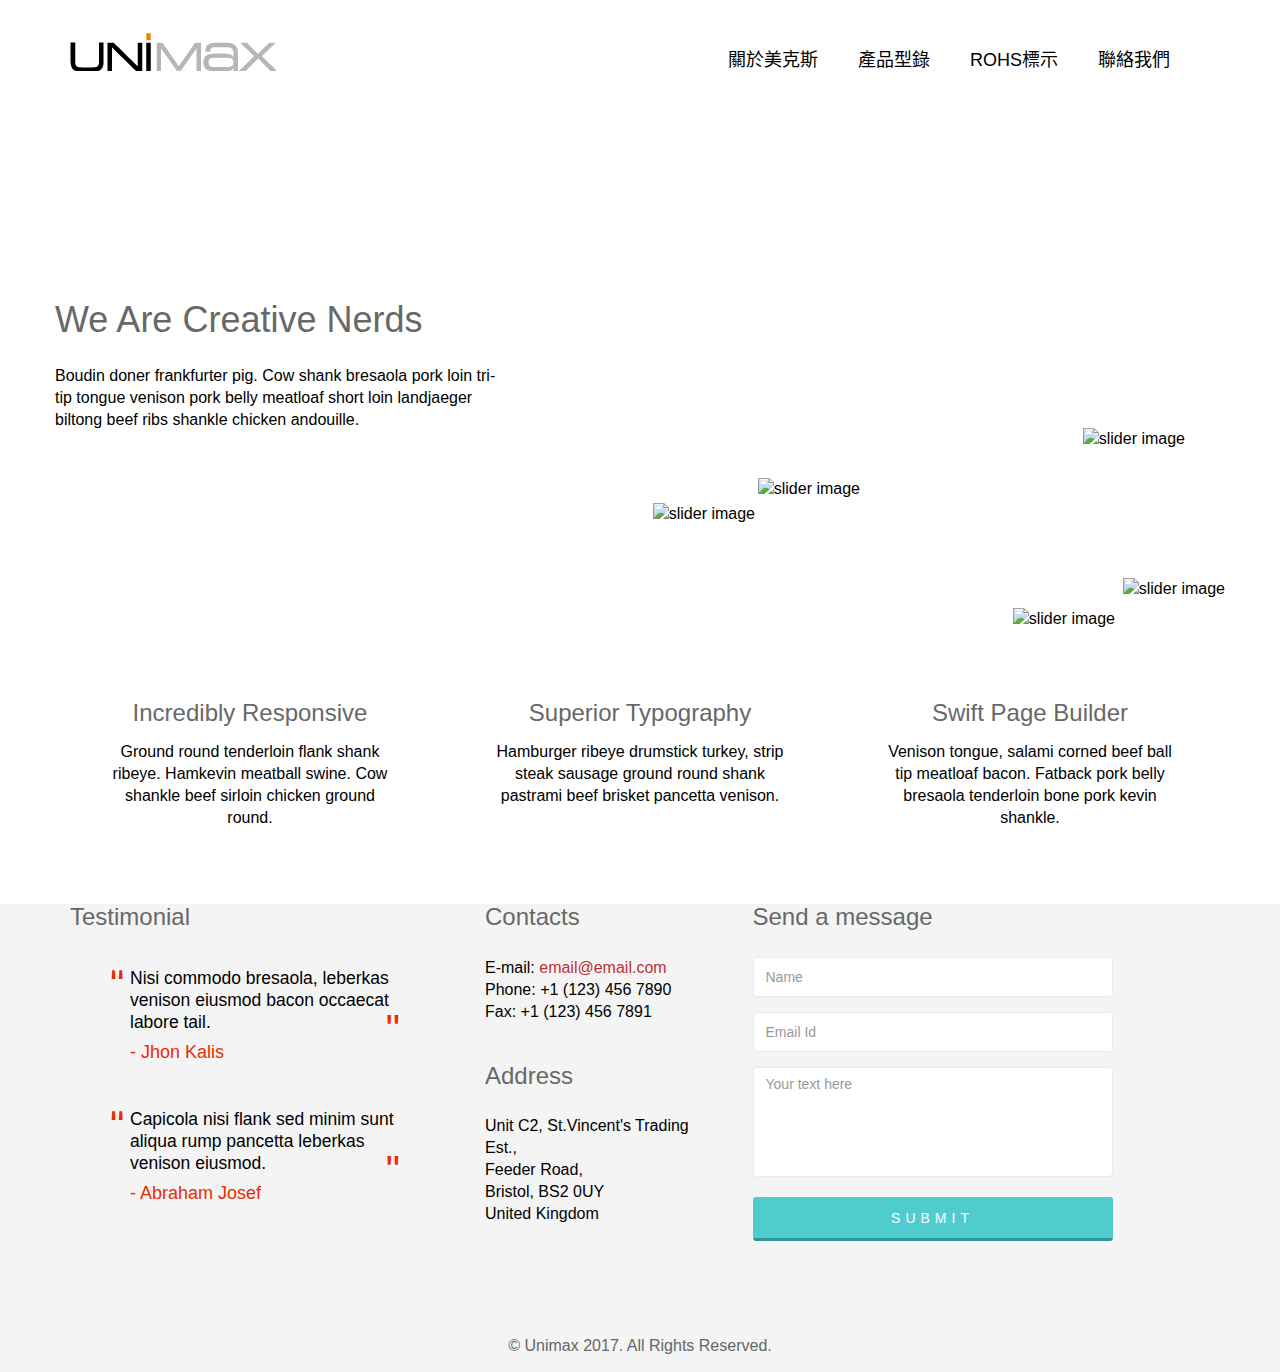
==== commit 863e2396: "feat: facebook domain verification" ====
--- a/index.html
+++ b/index.html
@@ -12,6 +12,7 @@
 	<meta property="og:description" content="提供最優秀的LED相關商品">
 	<meta property="og:image" content="http://unimax.lighting/images/fb.jpg">
 	<meta property="og:url" content="http://unimax.lighting/">
+  <meta name="facebook-domain-verification" content="kix3rw70or7hgas5lwn3e3gq1egowi" />
 
 	<link href="https://maxcdn.bootstrapcdn.com/bootstrap/3.3.7/css/bootstrap.min.css" rel="stylesheet">
 	<link href="css/animate.min.css" rel="stylesheet">
@@ -211,7 +212,7 @@
 				</div>
 				<div class="col-sm-12">
 					<div class="copyright-text text-center">
-						<p>&copy; Unimax 2022. All Rights Reserved.</p>
+						<p>&copy; Unimax 2017. All Rights Reserved.</p>
 					</div>
 				</div>
 			</div>
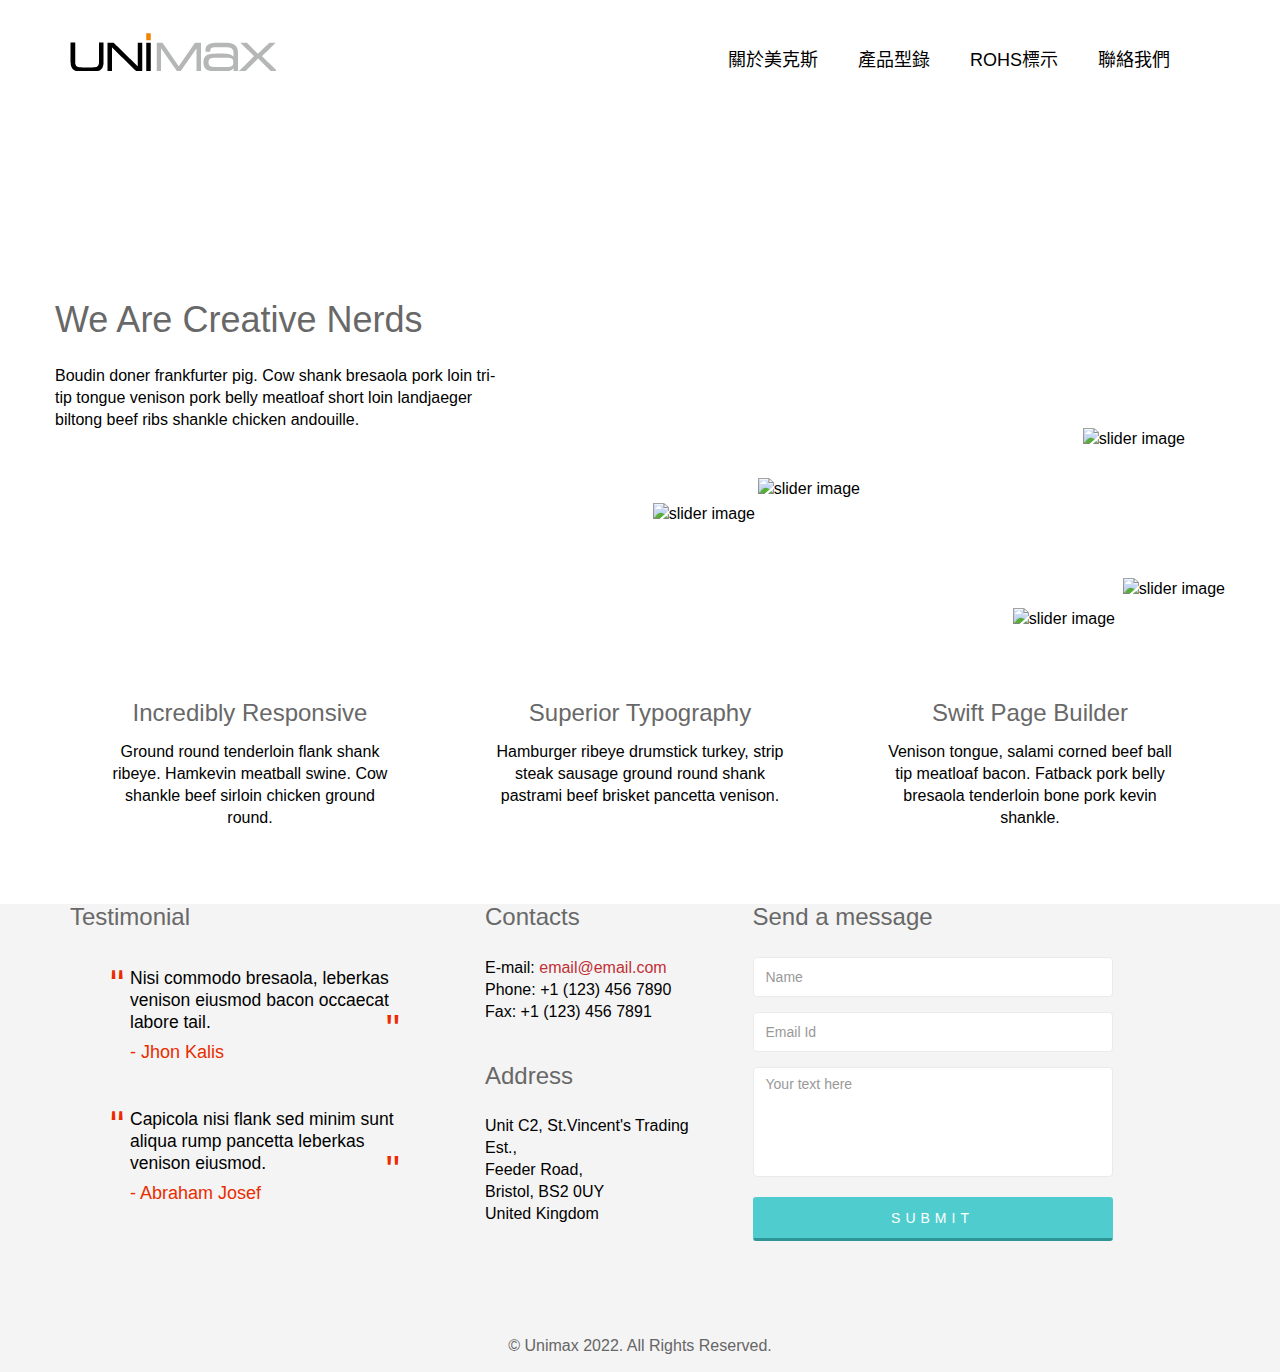
==== commit 2e170fc3: "feat: update ROHS" ====
--- a/index.html
+++ b/index.html
@@ -12,7 +12,6 @@
 	<meta property="og:description" content="提供最優秀的LED相關商品">
 	<meta property="og:image" content="http://unimax.lighting/images/fb.jpg">
 	<meta property="og:url" content="http://unimax.lighting/">
-  <meta name="facebook-domain-verification" content="kix3rw70or7hgas5lwn3e3gq1egowi" />
 
 	<link href="https://maxcdn.bootstrapcdn.com/bootstrap/3.3.7/css/bootstrap.min.css" rel="stylesheet">
 	<link href="css/animate.min.css" rel="stylesheet">
@@ -212,7 +211,7 @@
 				</div>
 				<div class="col-sm-12">
 					<div class="copyright-text text-center">
-						<p>&copy; Unimax 2017. All Rights Reserved.</p>
+						<p>&copy; Unimax 2022. All Rights Reserved.</p>
 					</div>
 				</div>
 			</div>
